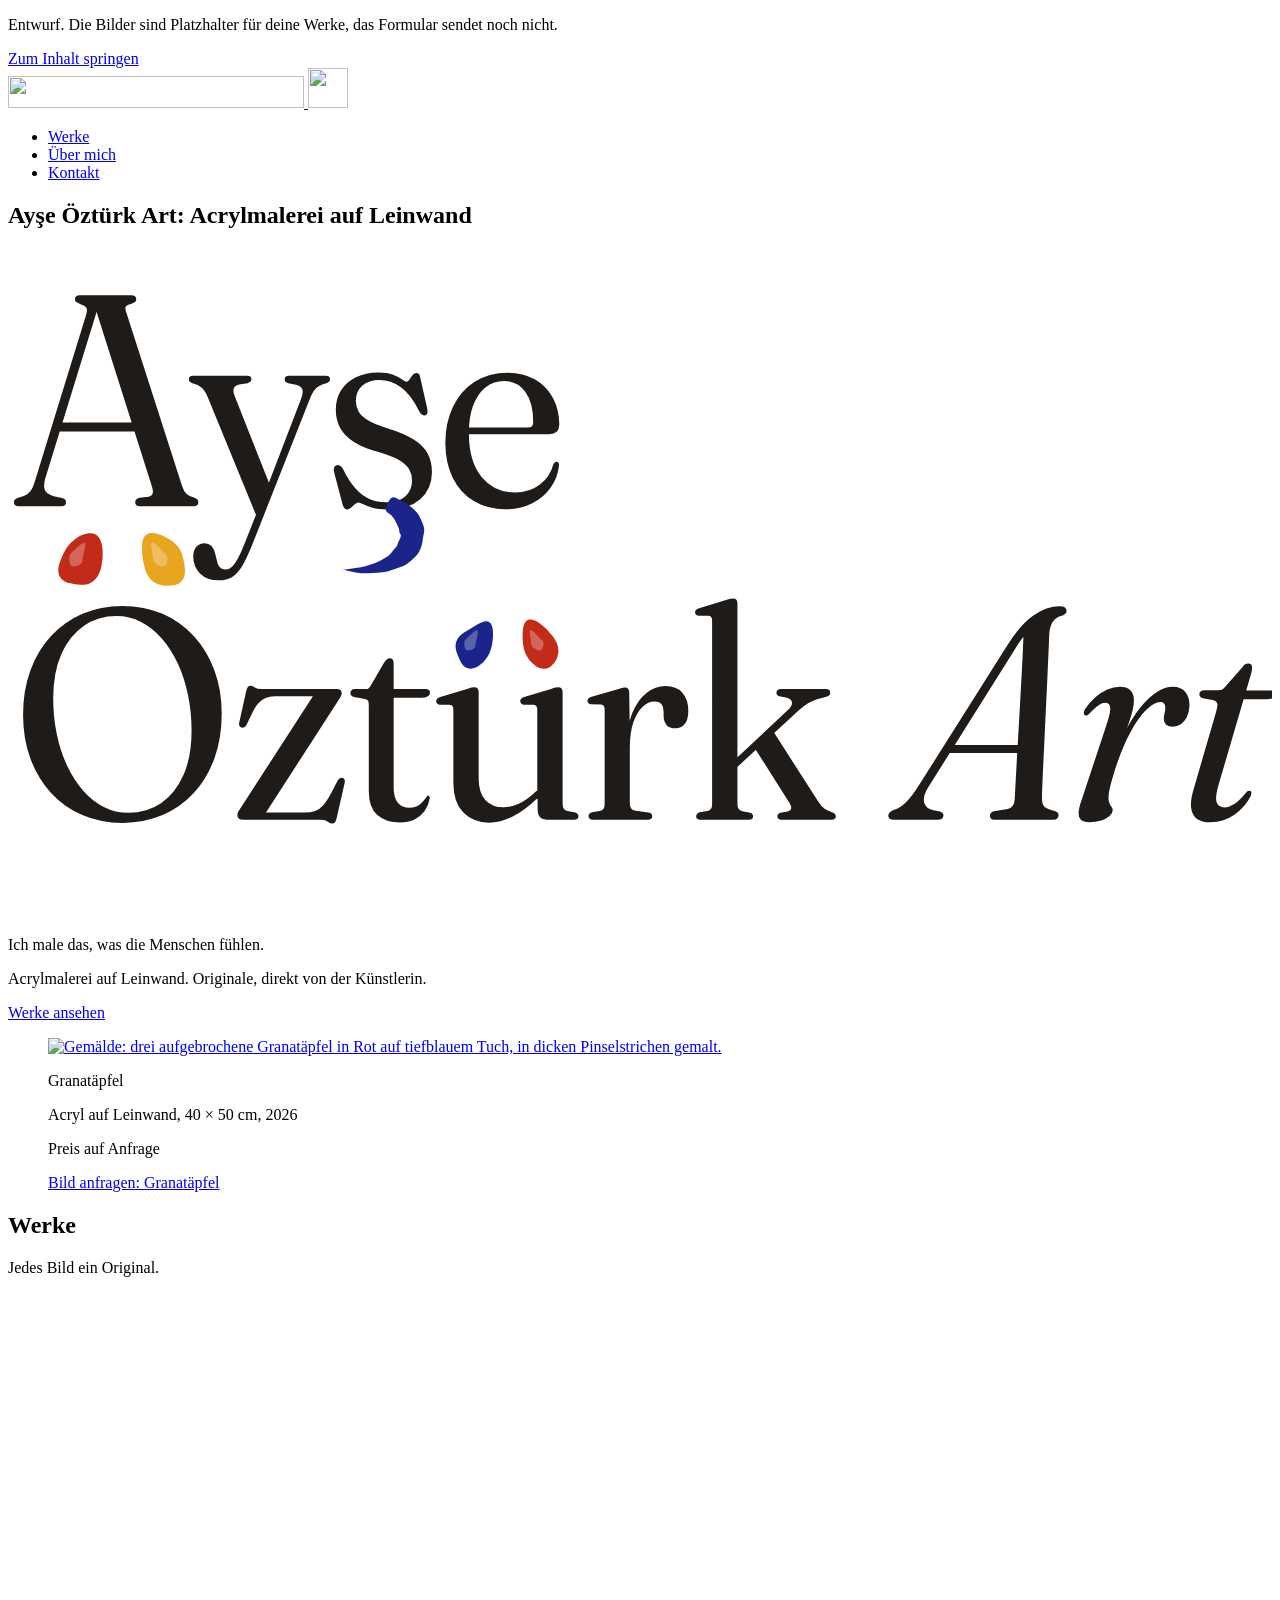
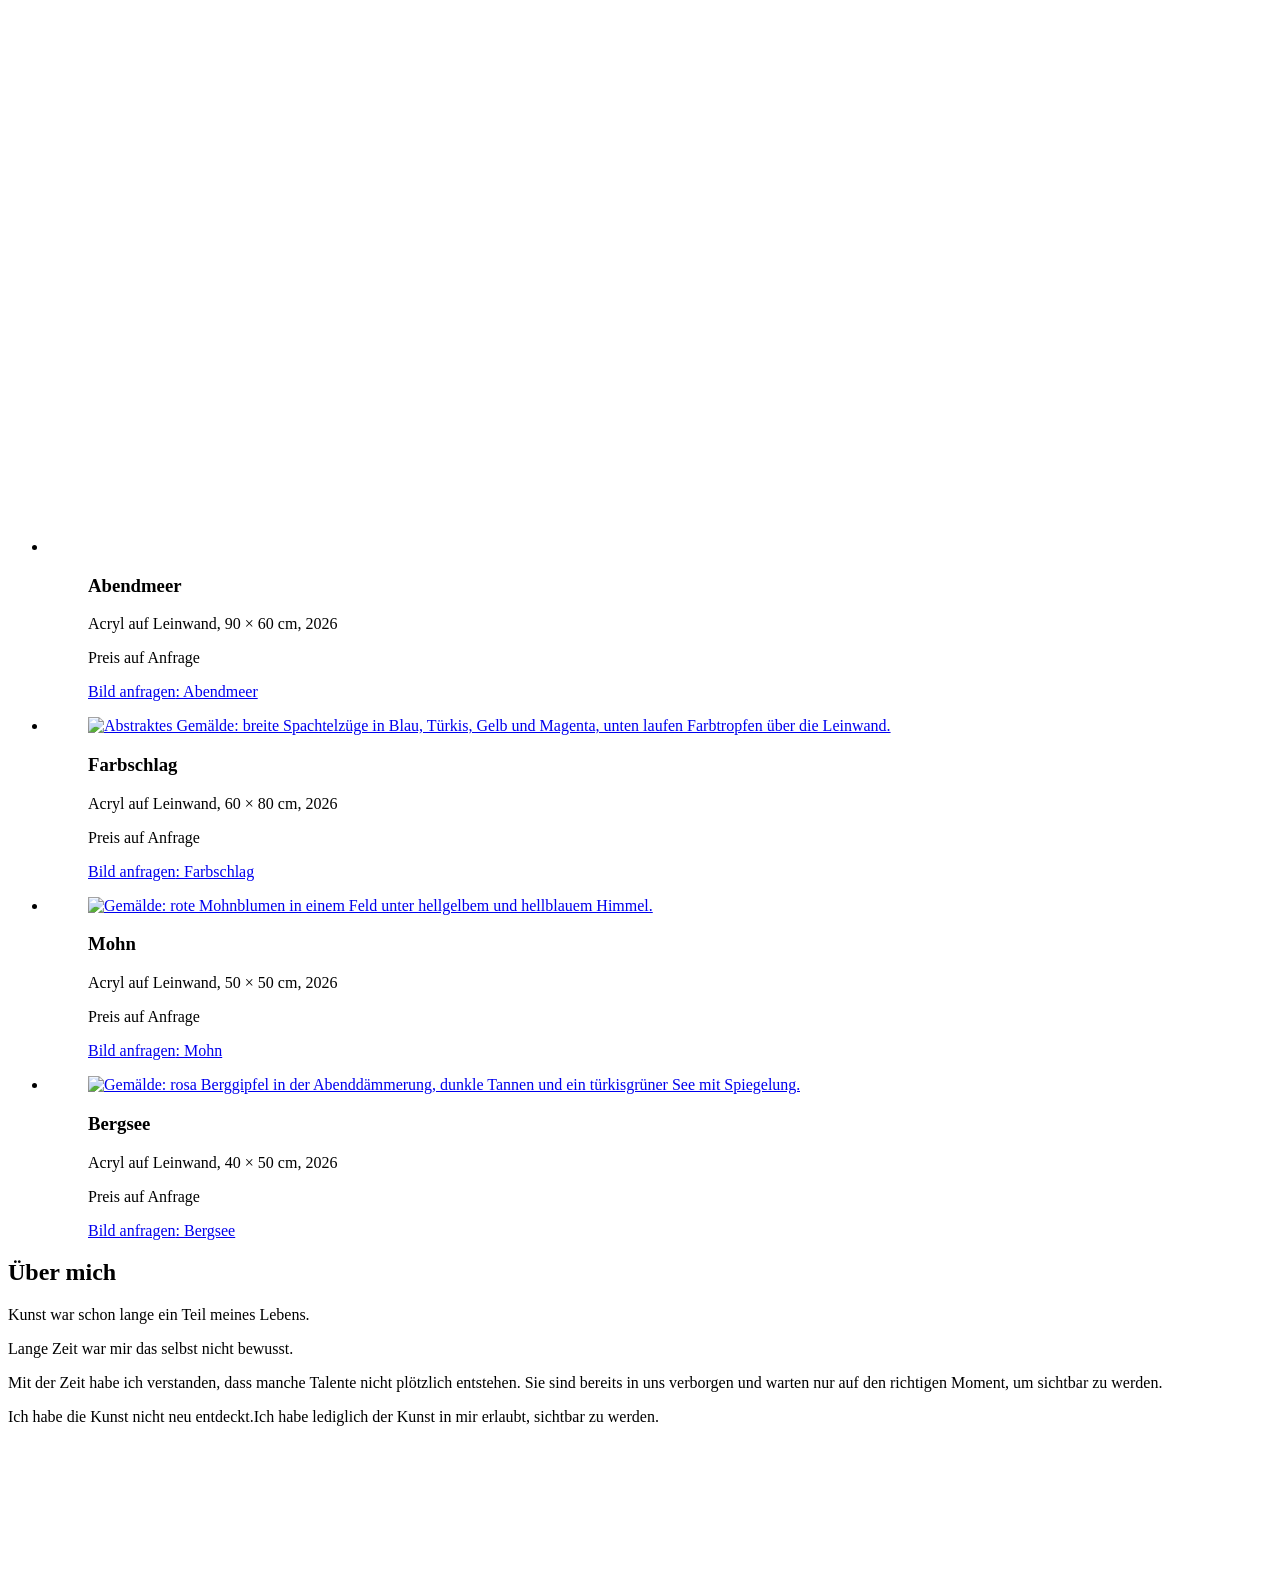
==== index.html @ 7986c455 "Website-Entwurf Ayse Oeztuerk Art Vorschau fuer die Kundin, noindex, Bilder sind Platzhalter.  Co-Au" ====
<!doctype html>
<html lang="de-CH">
<head>
<meta charset="utf-8">
<meta name="viewport" content="width=device-width, initial-scale=1">
<title>Ayşe Öztürk Art | Acrylmalerei auf Leinwand, Schweiz</title>
<meta name="description" content="Originale in Acryl auf Leinwand von Ayşe Öztürk. Werke ansehen, ein Bild anfragen oder ein persönliches Bild in Auftrag geben.">
<link rel="canonical" href="https://leitung-gif.github.io/ayse-oeztuerk-art/">
<meta name="robots" content="noindex, nofollow">
<meta name="theme-color" content="#f7f2e9">
<link rel="icon" href="/ayse-oeztuerk-art/favicon.ico" sizes="32x32">
<link rel="icon" href="/ayse-oeztuerk-art/icon.svg" type="image/svg+xml">
<link rel="apple-touch-icon" href="/ayse-oeztuerk-art/apple-touch-icon.png">
<link rel="manifest" href="/ayse-oeztuerk-art/manifest.webmanifest">
<meta property="og:type" content="website">
<meta property="og:site_name" content="Ayşe Öztürk Art">
<meta property="og:locale" content="de_CH">
<meta property="og:title" content="Ayşe Öztürk Art | Acrylmalerei auf Leinwand, Schweiz">
<meta property="og:description" content="Originale in Acryl auf Leinwand von Ayşe Öztürk. Werke ansehen, ein Bild anfragen oder ein persönliches Bild in Auftrag geben.">
<meta property="og:url" content="https://leitung-gif.github.io/ayse-oeztuerk-art/">
<meta property="og:image" content="https://leitung-gif.github.io/ayse-oeztuerk-art/og.jpg">
<meta property="og:image:width" content="1200">
<meta property="og:image:height" content="630">
<meta property="og:image:alt" content="Schriftzug Ayşe Öztürk Art neben einem Gemälde">
<meta name="twitter:card" content="summary_large_image">
<meta name="twitter:title" content="Ayşe Öztürk Art | Acrylmalerei auf Leinwand, Schweiz">
<meta name="twitter:description" content="Originale in Acryl auf Leinwand von Ayşe Öztürk. Werke ansehen, ein Bild anfragen oder ein persönliches Bild in Auftrag geben.">
<meta name="twitter:image" content="https://leitung-gif.github.io/ayse-oeztuerk-art/og.jpg">
<link rel="preload" href="/ayse-oeztuerk-art/schrift/fraunces.woff2" as="font" type="font/woff2" crossorigin>
<link rel="stylesheet" href="/ayse-oeztuerk-art/css/tokens.css?v=8f678668">
<link rel="stylesheet" href="/ayse-oeztuerk-art/css/main.css?v=8f678668">
<script type="application/ld+json">{"@context": "https://schema.org", "@graph": [{"@type": "Organization", "@id": "https://leitung-gif.github.io/ayse-oeztuerk-art/#art", "name": "Ayşe Öztürk Art", "url": "https://leitung-gif.github.io/ayse-oeztuerk-art/", "logo": "https://leitung-gif.github.io/ayse-oeztuerk-art/logo/logo-gestapelt.svg", "email": "hallo@ayseozturkart.ch", "founder": {"@id": "https://leitung-gif.github.io/ayse-oeztuerk-art/#ayse"}, "description": "Ayşe Öztürk ist Künstlerin in der Schweiz. Sie malt mit Acrylfarben auf Leinwand und verkauft ihre Originale direkt.", "address": {"@type": "PostalAddress", "addressCountry": "CH"}}, {"@type": "Person", "@id": "https://leitung-gif.github.io/ayse-oeztuerk-art/#ayse", "name": "Ayşe Öztürk", "jobTitle": "Künstlerin", "url": "https://leitung-gif.github.io/ayse-oeztuerk-art/", "email": "hallo@ayseozturkart.ch"}, {"@type": "WebSite", "@id": "https://leitung-gif.github.io/ayse-oeztuerk-art/#seite", "name": "Ayşe Öztürk Art", "url": "https://leitung-gif.github.io/ayse-oeztuerk-art/", "inLanguage": "de-CH"}, {"@type": "VisualArtwork", "name": "Granatäpfel", "artform": "Malerei", "artMedium": "Acrylfarbe", "artworkSurface": "Leinwand", "dateCreated": "2026", "width": {"@type": "Distance", "name": "40 cm"}, "height": {"@type": "Distance", "name": "50 cm"}, "image": "https://leitung-gif.github.io/ayse-oeztuerk-art/bilder/granataepfel-gross.jpg", "creator": {"@id": "https://leitung-gif.github.io/ayse-oeztuerk-art/#ayse"}}, {"@type": "VisualArtwork", "name": "Farbschlag", "artform": "Malerei", "artMedium": "Acrylfarbe", "artworkSurface": "Leinwand", "dateCreated": "2026", "width": {"@type": "Distance", "name": "60 cm"}, "height": {"@type": "Distance", "name": "80 cm"}, "image": "https://leitung-gif.github.io/ayse-oeztuerk-art/bilder/farbschlag-gross.jpg", "creator": {"@id": "https://leitung-gif.github.io/ayse-oeztuerk-art/#ayse"}}, {"@type": "VisualArtwork", "name": "Abendmeer", "artform": "Malerei", "artMedium": "Acrylfarbe", "artworkSurface": "Leinwand", "dateCreated": "2026", "width": {"@type": "Distance", "name": "90 cm"}, "height": {"@type": "Distance", "name": "60 cm"}, "image": "https://leitung-gif.github.io/ayse-oeztuerk-art/bilder/abendmeer-gross.jpg", "creator": {"@id": "https://leitung-gif.github.io/ayse-oeztuerk-art/#ayse"}}, {"@type": "VisualArtwork", "name": "Mohn", "artform": "Malerei", "artMedium": "Acrylfarbe", "artworkSurface": "Leinwand", "dateCreated": "2026", "width": {"@type": "Distance", "name": "50 cm"}, "height": {"@type": "Distance", "name": "50 cm"}, "image": "https://leitung-gif.github.io/ayse-oeztuerk-art/bilder/mohn-gross.jpg", "creator": {"@id": "https://leitung-gif.github.io/ayse-oeztuerk-art/#ayse"}}, {"@type": "VisualArtwork", "name": "Bergsee", "artform": "Malerei", "artMedium": "Acrylfarbe", "artworkSurface": "Leinwand", "dateCreated": "2026", "width": {"@type": "Distance", "name": "40 cm"}, "height": {"@type": "Distance", "name": "50 cm"}, "image": "https://leitung-gif.github.io/ayse-oeztuerk-art/bilder/bergsee-gross.jpg", "creator": {"@id": "https://leitung-gif.github.io/ayse-oeztuerk-art/#ayse"}}, {"@type": "VisualArtwork", "name": "Bogen", "artform": "Malerei", "artMedium": "Acrylfarbe", "artworkSurface": "Leinwand", "dateCreated": "2026", "width": {"@type": "Distance", "name": "90 cm"}, "height": {"@type": "Distance", "name": "60 cm"}, "image": "https://leitung-gif.github.io/ayse-oeztuerk-art/bilder/bogen-gross.jpg", "creator": {"@id": "https://leitung-gif.github.io/ayse-oeztuerk-art/#ayse"}}]}</script>
</head>
<body>
<p class="entwurf">Entwurf. Die Bilder sind Platzhalter für deine Werke, das Formular sendet noch nicht.</p>
<a class="sprung" href="#inhalt">Zum Inhalt springen</a>
<header class="kopf">
<a class="kopf-marke" href="/ayse-oeztuerk-art/" aria-label="Ayşe Öztürk Art, zur Startseite">
<img class="breit" src="/ayse-oeztuerk-art/logo/logo-zeile.svg" width="296" height="32" alt="">
<img class="klein" src="/ayse-oeztuerk-art/icon.svg" width="40" height="40" alt="">
</a>
<nav aria-label="Hauptnavigation"><ul>
<li><a href="#werke">Werke</a></li>
<li><a href="#ueber">Über mich</a></li>
<li><a href="#kontakt">Kontakt</a></li>
</ul></nav>
</header>
<main id="inhalt">
<section class="raster einstieg" id="start" aria-label="Einstieg">
<div class="einstieg-text">
<h1><span class="vh">Ayşe Öztürk Art: Acrylmalerei auf Leinwand</span><svg viewBox="-40 0 8387 4520" aria-hidden="true" focusable="false"><path fill="#1f1b18" d="M282 1284H832L837 1343H277ZM345 1813Q345 1825 337.5 1832.5Q330 1840 314 1840H30Q15 1840 7 1832.5Q-1 1825 -1 1813Q-1 1802 5.5 1796Q12 1790 23 1785L65 1772Q91 1763 108.5 1740.5Q126 1718 142 1662L478 570Q489 538 480 522.5Q471 507 441 499Q423 492 413.5 485Q404 478 404 467Q404 454 412.5 447Q421 440 436 440H779Q794 440 802.5 447Q811 454 811 467Q811 478 802 485Q793 492 775 498Q748 504 741.5 514Q735 524 744 551L1115 1705Q1127 1742 1145 1758.5Q1163 1775 1194 1782Q1210 1788 1216.5 1795Q1223 1802 1223 1813Q1223 1825 1214.5 1832.5Q1206 1840 1191 1840H835Q820 1840 812 1832.5Q804 1825 804 1813Q804 1802 811 1795Q818 1788 831 1784L894 1776Q915 1771 920 1755Q925 1739 914 1706L539 522L562 504L207 1656Q197 1692 200 1715.5Q203 1739 219.5 1752.5Q236 1766 263 1774L319 1785Q333 1789 339 1795.5Q345 1802 345 1813Z M1704 1716 1610 1908 1287 1119Q1268 1073 1245.5 1053Q1223 1033 1183 1024Q1169 1018 1164.5 1012.5Q1160 1007 1160 999Q1160 986 1167.5 979.5Q1175 973 1188 973H1548Q1561 973 1568 979.5Q1575 986 1575 997Q1575 1007 1569 1012.5Q1563 1018 1550 1023L1493 1032Q1465 1039 1458 1058Q1451 1077 1464 1108ZM1528 2092 1629 1837 1654 1780 1905 1127Q1921 1084 1912.5 1062.5Q1904 1041 1870 1033L1820 1023Q1807 1018 1801.5 1013Q1796 1008 1796 998Q1796 986 1804 979.5Q1812 973 1825 973H2068Q2082 973 2089.5 979.5Q2097 986 2097 997Q2097 1006 2092 1011.5Q2087 1017 2074 1023Q2030 1033 2006 1055Q1982 1077 1963 1126L1579 2099Q1545 2184 1515 2235Q1485 2286 1448 2308.5Q1411 2331 1357 2331Q1279 2331 1234 2285.5Q1189 2240 1189 2175Q1189 2133 1209.5 2109Q1230 2085 1264 2085Q1291 2085 1308.5 2102.5Q1326 2120 1336 2159L1344 2192Q1349 2225 1364 2242.5Q1379 2260 1403 2260Q1425 2260 1444.5 2243Q1464 2226 1484.5 2188.5Q1505 2151 1528 2092Z M2425 1002Q2352 1002 2310 1040Q2268 1078 2268 1139Q2268 1179 2286 1211Q2304 1243 2348.5 1269.5Q2393 1296 2471 1320Q2586 1355 2652 1396.5Q2718 1438 2745.5 1491.5Q2773 1545 2773 1614Q2773 1725 2695 1793Q2617 1861 2475 1861Q2416 1861 2378 1849.5Q2340 1838 2317.5 1826.5Q2295 1815 2284 1815Q2274 1815 2261.5 1826.5Q2249 1838 2235.5 1849.5Q2222 1861 2211 1861Q2202 1861 2194.5 1855Q2187 1849 2181 1831L2126 1623Q2120 1601 2122.5 1587.5Q2125 1574 2136 1569Q2148 1564 2160.5 1569.5Q2173 1575 2182 1591Q2221 1672 2264.5 1720.5Q2308 1769 2358 1791Q2408 1813 2468 1813Q2554 1813 2597.5 1772.5Q2641 1732 2641 1670Q2641 1628 2621.5 1594.5Q2602 1561 2554 1533Q2506 1505 2419 1480Q2318 1452 2255.5 1412.5Q2193 1373 2164 1320Q2135 1267 2135 1198Q2135 1125 2170 1069.5Q2205 1014 2269 983Q2333 952 2417 952Q2476 952 2515 967.5Q2554 983 2575.5 998Q2597 1013 2605 1013Q2614 1013 2624 998.5Q2634 984 2645 969.5Q2656 955 2668 955Q2678 955 2685 961Q2692 967 2695 983L2739 1179Q2745 1206 2743.5 1218.5Q2742 1231 2730 1236Q2720 1239 2709 1233Q2698 1227 2689 1211Q2634 1097 2567 1049.5Q2500 1002 2425 1002Z M3618 1298Q3618 1329 3601 1345.5Q3584 1362 3551 1362H2975V1317H3410Q3445 1317 3445 1282Q3445 1152 3392 1080Q3339 1008 3254 1008Q3182 1008 3129.5 1049.5Q3077 1091 3047.5 1168.5Q3018 1246 3018 1354Q3018 1545 3103.5 1646.5Q3189 1748 3325 1748Q3422 1748 3489.5 1695.5Q3557 1643 3578 1562Q3583 1553 3588.5 1549Q3594 1545 3600 1545Q3608 1545 3612.5 1551Q3617 1557 3616 1569Q3608 1649 3561.5 1715Q3515 1781 3438.5 1820.5Q3362 1860 3262 1860Q3141 1860 3051 1805.5Q2961 1751 2911.5 1651.5Q2862 1552 2862 1420Q2862 1286 2912.5 1180Q2963 1074 3056 1013.5Q3149 953 3276 953Q3378 953 3455 997Q3532 1041 3575 1119Q3618 1197 3618 1298Z M718 2501Q865 2501 985.5 2553.5Q1106 2606 1194 2702.5Q1282 2799 1330 2929.5Q1378 3060 1378 3215Q1378 3378 1330 3511.5Q1282 3645 1194 3741Q1106 3837 985.5 3889Q865 3941 720 3941Q574 3941 453 3888.5Q332 3836 244 3740Q156 3644 108 3512.5Q60 3381 60 3223Q60 3062 108.5 2929.5Q157 2797 245.5 2701Q334 2605 454 2553Q574 2501 718 2501ZM1178 3329Q1178 3204 1154 3090.5Q1130 2977 1086 2882Q1042 2787 980.5 2716.5Q919 2646 843 2607Q767 2568 680 2568Q557 2568 462 2633.5Q367 2699 313.5 2821Q260 2943 260 3113Q260 3237 283.5 3351Q307 3465 351.5 3560Q396 3655 457.5 3725.5Q519 3796 595.5 3835Q672 3874 760 3874Q883 3874 977.5 3809Q1072 3744 1125 3622Q1178 3500 1178 3329Z M2156 3122 1656 3896 1627 3872H1927Q1969 3872 1998 3861.5Q2027 3851 2052 3823Q2077 3795 2105 3743L2146 3662Q2154 3649 2161.5 3644.5Q2169 3640 2180 3642Q2189 3644 2193 3652Q2197 3660 2194 3674L2141 3909Q2136 3929 2129.5 3937Q2123 3945 2113 3945Q2097 3945 2082.5 3932.5Q2068 3920 2036 3920H1520Q1500 3920 1491 3912Q1482 3904 1482 3890Q1482 3882 1485 3873Q1488 3864 1496 3853L1997 3079L2024 3101H1730Q1695 3101 1669 3111.5Q1643 3122 1621 3147Q1599 3172 1578 3217L1544 3287Q1538 3300 1529.5 3305Q1521 3310 1510 3308Q1500 3306 1496 3298Q1492 3290 1494 3276L1541 3064Q1545 3046 1551.5 3038.5Q1558 3031 1569 3031Q1584 3031 1598 3042Q1612 3053 1642 3053H2139Q2157 3053 2165.5 3059.5Q2174 3066 2174 3080Q2174 3088 2170 3097.5Q2166 3107 2156 3122Z M2328 3118 2255 3106Q2241 3102 2236.5 3094.5Q2232 3087 2232 3078Q2232 3067 2239.5 3060Q2247 3053 2259 3053H2334Q2346 3053 2353.5 3047Q2361 3041 2369 3025L2455 2878Q2463 2864 2473 2856.5Q2483 2849 2494 2849Q2505 2849 2512 2856.5Q2519 2864 2519 2880V3708Q2519 3774 2546.5 3807.5Q2574 3841 2623 3841Q2647 3841 2665.5 3833.5Q2684 3826 2698 3813.5Q2712 3801 2723 3787Q2734 3773 2743 3760Q2750 3758 2754.5 3763Q2759 3768 2758 3781Q2750 3827 2724.5 3862.5Q2699 3898 2657.5 3918Q2616 3938 2562 3938Q2464 3938 2409 3887Q2354 3836 2354 3730V3159Q2354 3141 2349.5 3131Q2345 3121 2328 3118ZM2450 3111 2452 3053H2730Q2745 3053 2752.5 3059Q2760 3065 2760 3075Q2760 3091 2746 3101Q2732 3111 2703 3111Z M3474 3854V3760L3472 3753V3191Q3472 3174 3466.5 3166.5Q3461 3159 3448 3157L3379 3156Q3368 3153 3363.5 3147.5Q3359 3142 3359 3134Q3359 3124 3365 3117.5Q3371 3111 3385 3106L3563 3052Q3583 3045 3593 3043Q3603 3041 3611 3041Q3625 3041 3632.5 3049.5Q3640 3058 3640 3072V3814Q3640 3835 3648 3846.5Q3656 3858 3672 3862L3724 3871Q3735 3875 3740 3881Q3745 3887 3745 3897Q3745 3908 3738 3914Q3731 3920 3717 3920H3536Q3505 3920 3489.5 3903.5Q3474 3887 3474 3854ZM2915 3676V3191Q2915 3174 2910 3166.5Q2905 3159 2891 3157L2822 3156Q2811 3153 2806 3147.5Q2801 3142 2801 3134Q2801 3124 2807.5 3117.5Q2814 3111 2828 3106L3007 3052Q3027 3045 3037 3043Q3047 3041 3055 3041Q3069 3041 3076 3049.5Q3083 3058 3083 3072V3646Q3083 3743 3128.5 3790Q3174 3837 3247 3837Q3296 3837 3349 3813.5Q3402 3790 3459 3736L3492 3705L3517 3735L3480 3770Q3385 3861 3305.5 3900Q3226 3939 3151 3939Q3048 3939 2981.5 3872Q2915 3805 2915 3676Z M4065 3438Q4065 3303 4101.5 3213Q4138 3123 4197 3078Q4256 3033 4322 3033Q4395 3033 4434.5 3076.5Q4474 3120 4474 3198Q4474 3256 4450 3284.5Q4426 3313 4388 3313Q4350 3313 4330.5 3292Q4311 3271 4310 3230V3201Q4310 3168 4295.5 3151.5Q4281 3135 4249 3135Q4208 3135 4171 3169.5Q4134 3204 4110 3272Q4086 3340 4086 3441ZM4082 3076 4086 3353V3812Q4086 3833 4095 3845Q4104 3857 4124 3860L4209 3871Q4223 3873 4229 3880Q4235 3887 4235 3897Q4235 3907 4227.5 3913.5Q4220 3920 4206 3920H3840Q3827 3920 3819.5 3913.5Q3812 3907 3812 3897Q3812 3887 3817.5 3880.5Q3823 3874 3835 3870L3886 3862Q3904 3857 3911.5 3846.5Q3919 3836 3919 3816V3189Q3919 3172 3913.5 3164.5Q3908 3157 3895 3155L3825 3154Q3815 3151 3810 3145Q3805 3139 3805 3131Q3805 3122 3811 3115.5Q3817 3109 3832 3104L4012 3052Q4029 3046 4039 3044Q4049 3042 4057 3042Q4068 3042 4074.5 3050Q4081 3058 4082 3076Z M4553 3920Q4540 3920 4533 3914Q4526 3908 4526 3897Q4526 3888 4531.5 3881Q4537 3874 4549 3870L4600 3862Q4618 3857 4625 3846.5Q4632 3836 4632 3815V2601Q4632 2584 4627 2576.5Q4622 2569 4609 2567L4540 2566Q4529 2563 4524 2557.5Q4519 2552 4519 2544Q4519 2534 4525 2528Q4531 2522 4546 2517L4724 2462Q4744 2455 4754 2453Q4764 2451 4772 2451Q4786 2451 4793 2459.5Q4800 2468 4800 2482V3814Q4800 3836 4807.5 3847.5Q4815 3859 4833 3864L4884 3873Q4904 3880 4904 3897Q4904 3920 4878 3920ZM4756 3546 5135 3192Q5166 3163 5161.5 3139.5Q5157 3116 5121 3109L5078 3101Q5068 3097 5063.5 3091.5Q5059 3086 5059 3077Q5059 3066 5066.5 3059.5Q5074 3053 5089 3053H5388Q5402 3053 5409 3059.5Q5416 3066 5416 3077Q5416 3088 5408 3096Q5400 3104 5373 3109Q5326 3117 5284.5 3138.5Q5243 3160 5193 3206L4770 3597ZM5029 3320 5337 3801Q5359 3834 5378 3847.5Q5397 3861 5424 3868Q5442 3875 5447.5 3882Q5453 3889 5453 3898Q5453 3908 5446.5 3914Q5440 3920 5426 3920H5090Q5079 3920 5072 3914Q5065 3908 5065 3897Q5065 3889 5069.5 3883.5Q5074 3878 5084 3874L5126 3867Q5153 3861 5156.5 3844.5Q5160 3828 5136 3794L4905 3428Z"/><path fill="#1f1b18" d="M6065 3706Q6027 3769 6040 3808Q6053 3847 6101 3857L6143 3865Q6156 3869 6161.5 3875.5Q6167 3882 6167 3890Q6167 3905 6157 3912.5Q6147 3920 6130 3920H5838Q5819 3920 5810 3913Q5801 3906 5801 3893Q5801 3880 5810 3871.5Q5819 3863 5840 3854Q5879 3844 5918.5 3804.5Q5958 3765 6002 3695L6590 2764Q6676 2625 6763.5 2564.5Q6851 2504 6938 2504Q6963 2504 6973.5 2512Q6984 2520 6984 2534Q6984 2544 6977.5 2552Q6971 2560 6958 2565Q6919 2572 6896 2601.5Q6873 2631 6869 2688Q6868 2721 6865 2788.5Q6862 2856 6858 2946Q6854 3036 6849 3136.5Q6844 3237 6839.5 3337.5Q6835 3438 6830.5 3527Q6826 3616 6823.5 3682.5Q6821 3749 6821 3780Q6821 3803 6827 3818.5Q6833 3834 6852 3844Q6871 3854 6910 3864Q6931 3872 6931 3891Q6930 3903 6921.5 3911.5Q6913 3920 6896 3920H6503Q6490 3920 6482.5 3912.5Q6475 3905 6475 3894Q6475 3882 6482 3875Q6489 3868 6501 3863L6593 3848Q6617 3842 6628 3825Q6639 3808 6640 3780Q6642 3746 6645.5 3678Q6649 3610 6654 3520.5Q6659 3431 6665 3330Q6671 3229 6676.5 3127.5Q6682 3026 6687 2934.5Q6692 2843 6695 2772Q6698 2701 6699 2663L6729 2674Q6718 2683 6704 2698.5Q6690 2714 6673 2738.5Q6656 2763 6634 2800ZM6174 3477 6192 3424H6717L6713 3477Z M7110 3228Q7099 3225 7098 3213.5Q7097 3202 7106 3187Q7137 3141 7174.5 3107.5Q7212 3074 7254.5 3055.5Q7297 3037 7338 3037Q7384 3037 7407.5 3060Q7431 3083 7431 3126Q7431 3155 7422.5 3192Q7414 3229 7396.5 3280Q7379 3331 7353.5 3403.5Q7328 3476 7295 3578L7277 3576Q7317 3448 7366.5 3347.5Q7416 3247 7470.5 3178Q7525 3109 7581 3073Q7637 3037 7690 3037Q7745 3037 7773.5 3073.5Q7802 3110 7799 3169Q7797 3210 7781.5 3240Q7766 3270 7742 3286.5Q7718 3303 7689 3303Q7660 3303 7644.5 3289Q7629 3275 7629 3251Q7629 3231 7634 3213.5Q7639 3196 7639 3175Q7639 3157 7631 3148Q7623 3139 7606 3139Q7566 3139 7513 3190.5Q7460 3242 7405 3344Q7350 3446 7302 3598Q7281 3667 7271.5 3706.5Q7262 3746 7262 3776Q7262 3798 7269 3811.5Q7276 3825 7283 3834.5Q7290 3844 7290 3857Q7290 3877 7269.5 3895.5Q7249 3914 7213 3925.5Q7177 3937 7133 3937Q7095 3937 7078.5 3920.5Q7062 3904 7064 3870.5Q7066 3837 7085 3785L7248 3292Q7277 3208 7273.5 3176Q7270 3144 7240 3144Q7221 3144 7196.5 3159.5Q7172 3175 7133 3218Q7127 3225 7121 3227Q7115 3229 7110 3228Z M7961 3127 7887 3114Q7875 3109 7870 3102.5Q7865 3096 7865 3087Q7865 3075 7874.5 3067.5Q7884 3060 7901 3060H7991Q8007 3060 8017 3055Q8027 3050 8038 3036L8152 2906Q8160 2894 8169 2888.5Q8178 2883 8190 2883Q8202 2883 8208.5 2890Q8215 2897 8215 2910Q8215 2919 8213 2931.5Q8211 2944 8205 2963L7992 3690Q7968 3774 7980.5 3806Q7993 3838 8031 3838Q8063 3838 8096.5 3815.5Q8130 3793 8170 3745Q8181 3733 8187.5 3729.5Q8194 3726 8200 3728Q8209 3730 8210 3739Q8211 3748 8207 3761Q8189 3797 8161.5 3829Q8134 3861 8099.5 3885.5Q8065 3910 8024 3923.5Q7983 3937 7937 3937Q7880 3937 7847.5 3912.5Q7815 3888 7810 3837Q7805 3786 7829 3710L7974 3211Q7987 3169 7984.5 3151.5Q7982 3134 7961 3127ZM8112 3121 8131 3062H8350Q8371 3062 8371 3082Q8371 3101 8356.5 3111Q8342 3121 8318 3121Z"/><g class="tupfer" style="--i:0"><path fill="#c12b18" d="M541.8 2027.6C549.4 2032.1 556.2 2038.0 562.0 2045.7C567.8 2053.5 572.9 2063.1 576.8 2074.2C580.7 2085.3 583.6 2098.7 585.5 2112.3C587.4 2125.9 588.1 2141.3 588.2 2155.7C588.2 2170.1 587.2 2185.0 585.9 2198.6C584.5 2212.2 582.5 2225.1 579.9 2237.3C577.4 2249.4 574.4 2260.6 570.3 2271.4C566.3 2282.3 561.5 2292.8 555.5 2302.4C549.4 2312.1 542.2 2321.6 534.2 2329.3C526.1 2337.0 516.7 2343.9 507.4 2348.9C498.0 2353.9 487.6 2357.1 477.8 2359.2C468.0 2361.2 458.1 2361.3 448.8 2361.2C439.5 2361.1 430.7 2359.6 422.0 2358.6C413.3 2357.5 405.1 2356.2 396.4 2354.9C387.8 2353.5 379.1 2352.6 370.1 2350.5C361.2 2348.4 351.6 2346.4 343.0 2342.3C334.3 2338.3 325.2 2333.2 318.1 2326.3C311.0 2319.4 304.5 2310.5 300.5 2301.0C296.4 2291.5 294.2 2280.0 293.6 2269.1C293.0 2258.2 294.7 2246.5 296.8 2235.6C298.9 2224.8 302.7 2214.2 306.3 2204.0C309.9 2193.8 314.0 2184.3 318.2 2174.5C322.4 2164.8 326.4 2155.5 331.5 2145.8C336.7 2136.0 341.8 2126.1 349.0 2116.0C356.2 2105.8 364.6 2094.9 374.5 2084.8C384.5 2074.7 396.5 2064.0 408.7 2055.3C420.8 2046.6 434.8 2038.3 447.4 2032.4C460.1 2026.5 473.2 2022.3 484.7 2020.1C496.2 2017.8 506.8 2017.7 516.3 2018.9C525.9 2020.2 534.2 2023.1 541.8 2027.6Z"/><path fill="#fff" fill-opacity=".28" d="M466.7 2081.8C469.8 2083.0 471.8 2086.9 472.6 2092.1C473.4 2097.2 472.5 2105.4 471.5 2112.9C470.4 2120.4 468.1 2129.6 466.3 2137.3C464.5 2145.1 462.3 2152.7 460.9 2159.3C459.4 2165.9 458.2 2171.7 457.4 2177.0C456.5 2182.3 456.3 2186.8 455.8 2191.2C455.2 2195.6 455.0 2199.4 454.1 2203.2C453.1 2207.0 451.8 2210.7 449.9 2214.0C448.1 2217.2 445.4 2220.4 442.7 2222.9C440.0 2225.4 436.7 2227.4 433.6 2229.0C430.4 2230.7 427.1 2231.8 423.9 2233.0C420.7 2234.1 417.6 2235.0 414.4 2235.8C411.1 2236.7 407.9 2237.6 404.6 2238.1C401.2 2238.6 397.7 2239.2 394.3 2238.9C390.9 2238.7 387.4 2238.0 384.4 2236.6C381.3 2235.2 378.5 2233.0 376.3 2230.5C374.1 2227.9 372.4 2224.5 371.2 2221.3C369.9 2218.0 369.4 2214.4 368.9 2211.0C368.3 2207.6 368.2 2204.2 368.0 2200.9C367.7 2197.6 367.4 2194.5 367.2 2191.2C367.0 2187.9 366.6 2184.5 366.7 2181.0C366.8 2177.5 366.9 2173.7 367.8 2170.1C368.7 2166.5 369.9 2162.8 371.9 2159.4C373.9 2155.9 376.6 2152.7 379.8 2149.2C383.0 2145.8 387.0 2142.5 391.3 2138.7C395.5 2134.9 400.4 2130.9 405.3 2126.5C410.3 2122.0 415.6 2117.1 421.0 2112.1C426.4 2107.1 432.3 2101.3 437.8 2096.7C443.3 2092.1 449.2 2087.1 454.1 2084.6C458.9 2082.1 463.6 2080.5 466.7 2081.8Z"/></g><g class="tupfer" style="--i:1"><path fill="#e8a620" d="M892.3 2020.3C901.0 2017.3 910.9 2017.0 921.2 2017.7C931.5 2018.3 942.6 2020.7 954.2 2023.9C965.8 2027.2 978.3 2031.6 990.8 2037.1C1003.2 2042.6 1016.7 2049.4 1029.0 2057.0C1041.3 2064.7 1053.9 2073.7 1064.4 2082.9C1074.9 2092.2 1084.4 2102.5 1091.9 2112.6C1099.4 2122.7 1105.0 2133.2 1109.6 2143.6C1114.3 2153.9 1117.1 2164.3 1119.9 2174.5C1122.7 2184.7 1124.4 2194.7 1126.4 2204.7C1128.3 2214.7 1130.1 2224.4 1131.5 2234.6C1132.8 2244.8 1134.3 2255.3 1134.3 2265.8C1134.3 2276.3 1133.9 2287.4 1131.5 2297.5C1129.1 2307.6 1125.3 2317.9 1120.0 2326.4C1114.7 2334.8 1107.4 2342.4 1099.6 2348.2C1091.9 2353.9 1082.5 2358.0 1073.4 2361.0C1064.3 2364.0 1054.6 2365.2 1045.2 2366.2C1035.8 2367.2 1026.4 2367.2 1017.0 2366.9C1007.7 2366.7 998.4 2366.1 989.0 2364.7C979.5 2363.3 969.9 2361.5 960.4 2358.4C951.0 2355.2 941.2 2351.1 932.4 2345.6C923.5 2340.1 914.8 2333.1 907.3 2325.4C899.8 2317.6 893.2 2308.3 887.6 2298.9C882.0 2289.6 877.7 2279.5 873.8 2269.1C869.9 2258.7 867.0 2248.2 864.1 2236.6C861.2 2224.9 858.7 2212.7 856.3 2199.3C854.0 2185.8 851.6 2170.9 850.3 2155.9C848.9 2140.9 847.8 2124.2 848.4 2109.3C849.0 2094.4 850.7 2078.9 854.1 2066.7C857.6 2054.4 862.7 2043.6 869.1 2035.9C875.5 2028.1 883.6 2023.3 892.3 2020.3Z"/><path fill="#fff" fill-opacity=".28" d="M915.1 2081.8C917.9 2079.9 922.2 2080.4 927.0 2082.6C931.7 2084.9 938.0 2090.1 943.6 2095.2C949.3 2100.3 955.5 2107.4 961.0 2113.2C966.4 2119.0 971.5 2125.1 976.2 2130.0C980.8 2134.9 985.0 2139.1 988.9 2142.7C992.8 2146.4 996.4 2149.1 999.7 2152.0C1003.1 2154.9 1006.2 2157.2 1008.8 2160.2C1011.4 2163.1 1013.7 2166.2 1015.4 2169.6C1017.0 2173.0 1018.1 2176.9 1018.7 2180.6C1019.3 2184.2 1019.1 2188.1 1018.7 2191.6C1018.3 2195.1 1017.4 2198.5 1016.6 2201.8C1015.7 2205.1 1014.7 2208.2 1013.6 2211.3C1012.5 2214.5 1011.4 2217.6 1010.0 2220.7C1008.6 2223.8 1007.0 2227.0 1004.9 2229.7C1002.9 2232.3 1000.3 2234.9 997.5 2236.6C994.6 2238.3 991.2 2239.5 987.8 2239.9C984.5 2240.3 980.8 2239.8 977.4 2239.0C974.0 2238.2 970.7 2236.6 967.5 2235.1C964.4 2233.7 961.6 2231.9 958.7 2230.2C955.8 2228.6 953.1 2227.1 950.2 2225.4C947.3 2223.8 944.3 2222.2 941.5 2220.2C938.6 2218.1 935.6 2215.9 933.1 2213.2C930.6 2210.4 928.2 2207.3 926.5 2203.7C924.7 2200.1 923.5 2196.2 922.5 2191.6C921.4 2187.0 920.9 2181.8 920.1 2176.1C919.4 2170.5 918.8 2164.2 917.9 2157.6C917.0 2151.0 915.8 2143.9 914.7 2136.6C913.7 2129.4 912.1 2121.3 911.4 2114.1C910.6 2107.0 909.8 2099.2 910.4 2093.8C911.0 2088.4 912.4 2083.6 915.1 2081.8Z"/></g><g class="tupfer" style="--i:2"><path fill="#1a248a" d="M3143.3 2603.7C3151.1 2605.8 3158.1 2610.8 3163.4 2618.0C3168.7 2625.2 3172.4 2635.8 3174.8 2647.0C3177.3 2658.2 3178.1 2672.0 3178.3 2685.1C3178.5 2698.2 3177.4 2712.5 3176.2 2725.4C3174.9 2738.3 3172.8 2751.0 3170.6 2762.5C3168.3 2773.9 3165.6 2784.4 3162.5 2794.1C3159.4 2803.8 3155.9 2812.3 3151.9 2820.5C3147.8 2828.7 3143.3 2836.2 3138.3 2843.5C3133.3 2850.7 3127.9 2857.6 3122.0 2864.1C3116.2 2870.7 3110.1 2877.0 3103.5 2882.9C3096.8 2888.7 3089.8 2894.5 3082.2 2899.4C3074.7 2904.2 3066.5 2908.8 3058.1 2911.8C3049.8 2914.8 3040.7 2917.0 3032.1 2917.3C3023.6 2917.6 3014.6 2916.3 3006.8 2913.6C2999.0 2910.9 2991.6 2906.1 2985.3 2900.8C2979.0 2895.5 2973.8 2888.6 2969.2 2881.8C2964.6 2875.1 2961.2 2867.6 2957.8 2860.4C2954.4 2853.3 2951.6 2846.2 2948.6 2839.0C2945.6 2831.7 2942.6 2824.8 2939.9 2817.1C2937.2 2809.4 2934.2 2801.6 2932.5 2793.0C2930.8 2784.4 2929.3 2775.0 2929.6 2765.7C2930.0 2756.4 2931.6 2746.2 2934.8 2737.1C2938.0 2728.0 2943.0 2718.9 2948.9 2710.9C2954.9 2703.0 2962.6 2696.1 2970.6 2689.5C2978.6 2682.9 2987.9 2677.3 2997.1 2671.4C3006.3 2665.5 3016.1 2660.0 3025.8 2654.1C3035.5 2648.2 3045.5 2642.0 3055.5 2636.1C3065.5 2630.1 3075.9 2623.3 3086.0 2618.2C3096.1 2613.1 3106.7 2607.7 3116.3 2605.2C3125.8 2602.8 3135.4 2601.6 3143.3 2603.7Z"/><path fill="#fff" fill-opacity=".28" d="M3072.4 2663.2C3075.1 2664.2 3076.8 2667.5 3077.4 2671.9C3078.1 2676.3 3077.4 2683.1 3076.5 2689.5C3075.6 2695.9 3073.6 2703.6 3072.1 2710.2C3070.6 2716.7 3068.7 2723.2 3067.5 2728.8C3066.2 2734.4 3065.3 2739.3 3064.6 2743.8C3063.8 2748.3 3063.7 2752.1 3063.2 2755.8C3062.7 2759.5 3062.6 2762.7 3061.7 2766.0C3060.9 2769.2 3059.9 2772.3 3058.3 2775.1C3056.7 2777.8 3054.5 2780.5 3052.1 2782.6C3049.8 2784.7 3047.0 2786.4 3044.4 2787.8C3041.7 2789.2 3038.9 2790.2 3036.2 2791.1C3033.5 2792.1 3030.9 2792.8 3028.1 2793.5C3025.4 2794.3 3022.7 2795.0 3019.9 2795.5C3017.0 2795.9 3014.0 2796.4 3011.2 2796.2C3008.3 2796.0 3005.3 2795.4 3002.8 2794.2C3000.2 2793.0 2997.8 2791.2 2995.9 2789.0C2994.1 2786.9 2992.7 2784.0 2991.6 2781.2C2990.6 2778.5 2990.1 2775.4 2989.7 2772.5C2989.2 2769.6 2989.1 2766.8 2988.9 2764.0C2988.7 2761.2 2988.4 2758.6 2988.2 2755.8C2988.1 2753.0 2987.7 2750.1 2987.8 2747.2C2987.9 2744.2 2988.0 2741.0 2988.7 2737.9C2989.5 2734.9 2990.5 2731.8 2992.2 2728.8C2993.9 2725.9 2996.2 2723.2 2998.9 2720.3C3001.6 2717.4 3005.0 2714.5 3008.6 2711.3C3012.2 2708.1 3016.3 2704.7 3020.5 2701.0C3024.7 2697.3 3029.2 2693.0 3033.8 2688.9C3038.4 2684.7 3043.3 2679.7 3047.9 2675.9C3052.6 2672.0 3057.7 2667.7 3061.7 2665.6C3065.8 2663.4 3069.8 2662.1 3072.4 2663.2Z"/></g><g class="tupfer" style="--i:3"><path fill="#c12b18" d="M3400.2 2599.0C3406.7 2593.8 3414.9 2590.7 3424.1 2590.5C3433.3 2590.3 3444.4 2593.2 3455.4 2597.8C3466.3 2602.4 3478.6 2610.2 3489.7 2618.1C3500.8 2625.9 3512.1 2635.9 3521.9 2644.9C3531.7 2653.8 3540.7 2663.4 3548.6 2672.0C3556.5 2680.6 3563.3 2688.6 3569.4 2696.4C3575.6 2704.3 3580.9 2711.3 3585.7 2718.9C3590.6 2726.5 3595.0 2733.9 3598.6 2741.9C3602.3 2749.9 3605.6 2758.3 3607.8 2766.8C3610.0 2775.3 3611.4 2784.2 3611.8 2792.8C3612.3 2801.4 3611.7 2810.2 3610.4 2818.5C3609.1 2826.9 3606.8 2835.0 3604.0 2842.8C3601.2 2850.6 3597.7 2858.1 3593.7 2865.2C3589.6 2872.3 3585.0 2879.2 3579.6 2885.4C3574.3 2891.6 3568.2 2897.6 3561.5 2902.3C3554.8 2907.1 3547.2 2911.3 3539.2 2913.8C3531.3 2916.4 3522.5 2917.8 3513.9 2917.6C3505.3 2917.5 3496.2 2915.7 3487.8 2912.9C3479.4 2910.1 3471.0 2905.6 3463.4 2900.7C3455.8 2895.9 3448.7 2889.9 3442.1 2883.8C3435.5 2877.7 3429.5 2871.0 3423.9 2864.2C3418.2 2857.5 3413.0 2850.4 3408.3 2843.1C3403.5 2835.7 3399.1 2828.2 3395.3 2820.0C3391.5 2811.8 3388.3 2803.4 3385.5 2793.9C3382.8 2784.4 3380.6 2774.0 3378.9 2763.0C3377.2 2752.0 3376.0 2739.9 3375.2 2727.7C3374.5 2715.6 3374.2 2702.5 3374.5 2690.2C3374.9 2677.8 3375.5 2664.9 3377.3 2653.5C3379.1 2642.1 3381.3 2630.6 3385.1 2621.6C3388.9 2612.5 3393.7 2604.2 3400.2 2599.0Z"/><path fill="#fff" fill-opacity=".28" d="M3426.0 2663.2C3428.4 2661.6 3432.0 2662.0 3436.0 2663.9C3440.1 2665.8 3445.3 2670.2 3450.1 2674.6C3454.9 2678.9 3460.2 2684.9 3464.8 2689.8C3469.4 2694.7 3473.7 2699.8 3477.7 2704.0C3481.6 2708.2 3485.1 2711.7 3488.4 2714.8C3491.8 2717.9 3494.8 2720.2 3497.6 2722.6C3500.4 2725.1 3503.1 2727.0 3505.3 2729.5C3507.5 2732.0 3509.4 2734.6 3510.8 2737.5C3512.3 2740.4 3513.2 2743.7 3513.7 2746.8C3514.1 2749.9 3514.0 2753.1 3513.7 2756.1C3513.4 2759.1 3512.6 2762.0 3511.9 2764.7C3511.1 2767.5 3510.3 2770.1 3509.3 2772.8C3508.4 2775.5 3507.5 2778.2 3506.3 2780.8C3505.1 2783.3 3503.8 2786.1 3502.0 2788.3C3500.3 2790.6 3498.1 2792.8 3495.7 2794.2C3493.3 2795.7 3490.4 2796.7 3487.6 2797.0C3484.7 2797.3 3481.6 2796.9 3478.7 2796.2C3475.8 2795.5 3473.0 2794.2 3470.4 2792.9C3467.7 2791.7 3465.3 2790.2 3462.9 2788.8C3460.4 2787.5 3458.1 2786.2 3455.7 2784.8C3453.3 2783.3 3450.8 2782.0 3448.3 2780.3C3445.9 2778.6 3443.3 2776.7 3441.2 2774.4C3439.1 2772.0 3437.1 2769.4 3435.6 2766.4C3434.1 2763.3 3433.1 2760.0 3432.2 2756.1C3431.4 2752.2 3430.9 2747.8 3430.3 2743.0C3429.6 2738.2 3429.1 2732.9 3428.4 2727.4C3427.6 2721.8 3426.6 2715.7 3425.7 2709.6C3424.8 2703.5 3423.5 2696.6 3422.8 2690.6C3422.2 2684.5 3421.5 2677.9 3422.0 2673.4C3422.5 2668.8 3423.7 2664.8 3426.0 2663.2Z"/></g><g class="tupfer" style="--i:4"><path fill="#1a248a" d="M2466.4 1860.4C2465.6 1880.1 2493.1 1887.6 2503.6 1900.1C2514.1 1912.7 2522.6 1924.5 2529.4 1935.7C2536.2 1946.9 2540.3 1957.7 2544.6 1967.0C2548.9 1976.4 2552.9 1984.0 2555.0 1991.8C2557.2 1999.6 2555.5 2006.7 2557.4 2013.8C2559.4 2020.8 2566.3 2027.2 2566.8 2034.1C2567.3 2041.0 2563.2 2047.9 2560.5 2055.0C2557.7 2062.1 2553.7 2068.5 2550.1 2076.8C2546.6 2085.1 2544.7 2095.5 2539.2 2104.7C2533.6 2113.9 2525.1 2121.8 2516.7 2131.9C2508.3 2142.0 2500.4 2155.5 2488.7 2165.4C2477.1 2175.2 2462.3 2182.5 2447.0 2191.1C2431.6 2199.6 2415.1 2209.2 2396.6 2216.6C2378.1 2224.0 2357.8 2229.9 2336.1 2235.5C2314.4 2241.1 2291.2 2245.7 2266.5 2249.9C2241.7 2254.2 2200.6 2259.2 2187.4 2261.0C2174.2 2262.8 2174.2 2258.0 2187.4 2261.0C2200.6 2264.0 2240.9 2274.9 2266.7 2278.9C2292.4 2282.8 2317.5 2284.4 2341.7 2284.8C2365.9 2285.2 2389.2 2283.5 2411.7 2281.4C2434.3 2279.3 2456.5 2277.0 2477.2 2272.2C2497.9 2267.4 2516.7 2259.3 2536.0 2252.4C2555.2 2245.6 2575.6 2240.6 2592.8 2231.2C2609.9 2221.8 2624.4 2208.6 2638.9 2195.9C2653.3 2183.3 2668.8 2170.6 2679.6 2155.2C2690.4 2139.8 2698.0 2121.5 2703.7 2103.6C2709.4 2085.8 2710.9 2067.0 2713.9 2048.1C2716.8 2029.2 2723.1 2009.3 2721.3 1990.2C2719.5 1971.2 2710.9 1952.0 2702.8 1933.9C2694.8 1915.9 2685.5 1897.6 2673.0 1881.9C2660.5 1866.1 2644.6 1852.0 2627.9 1839.3C2611.3 1826.5 2592.9 1815.0 2572.9 1805.4C2553.0 1795.8 2526.1 1772.5 2508.4 1781.6C2490.6 1790.8 2467.2 1840.6 2466.4 1860.4Z"/></g></svg></h1>
<p class="einstieg-satz">Ich male das, was die Menschen fühlen.</p>
<p class="einstieg-zeile">Acrylmalerei auf Leinwand. Originale, direkt von der Künstlerin.</p>
<a class="knopf" href="#werke">Werke ansehen</a>
</div>
<div class="einstieg-werk"><figure class="werk"><a class="bild" href="/ayse-oeztuerk-art/bilder/granataepfel-gross.jpg" data-titel="Granatäpfel" aria-label="Granatäpfel gross ansehen"><picture><source type="image/avif" srcset="/ayse-oeztuerk-art/bilder/granataepfel-640.avif 640w, /ayse-oeztuerk-art/bilder/granataepfel-960.avif 960w, /ayse-oeztuerk-art/bilder/granataepfel-1280.avif 1280w" sizes="(min-width: 900px) 40vw, 92vw"><source type="image/webp" srcset="/ayse-oeztuerk-art/bilder/granataepfel-640.webp 640w, /ayse-oeztuerk-art/bilder/granataepfel-960.webp 960w, /ayse-oeztuerk-art/bilder/granataepfel-1280.webp 1280w" sizes="(min-width: 900px) 40vw, 92vw"><img src="/ayse-oeztuerk-art/bilder/granataepfel-640.jpg" srcset="/ayse-oeztuerk-art/bilder/granataepfel-640.jpg 640w, /ayse-oeztuerk-art/bilder/granataepfel-960.jpg 960w, /ayse-oeztuerk-art/bilder/granataepfel-1280.jpg 1280w" sizes="(min-width: 900px) 40vw, 92vw" width="1280" height="1588" alt="Gemälde: drei aufgebrochene Granatäpfel in Rot auf tiefblauem Tuch, in dicken Pinselstrichen gemalt." fetchpriority="high"></picture></a><figcaption class="schild"><p class="schild-titel">Granatäpfel</p><p>Acryl auf Leinwand, 40 × 50 cm, 2026</p><p>Preis auf Anfrage</p><a href="#kontakt" data-werk="Granatäpfel">Bild anfragen<span class="vh">: Granatäpfel</span></a></figcaption></figure></div>
</section>

<section class="werke" id="werke" aria-labelledby="werke-titel">
<div class="werke-kopf"><h2 id="werke-titel">Werke</h2><p>Jedes Bild ein Original.</p></div>
<ul class="raster haengung"><li><figure class="werk"><a class="bild" href="/ayse-oeztuerk-art/bilder/abendmeer-gross.jpg" data-titel="Abendmeer" aria-label="Abendmeer gross ansehen"><picture><source type="image/avif" srcset="/ayse-oeztuerk-art/bilder/abendmeer-640.avif 640w, /ayse-oeztuerk-art/bilder/abendmeer-960.avif 960w, /ayse-oeztuerk-art/bilder/abendmeer-1280.avif 1280w" sizes="(min-width: 900px) 62vw, 92vw"><source type="image/webp" srcset="/ayse-oeztuerk-art/bilder/abendmeer-640.webp 640w, /ayse-oeztuerk-art/bilder/abendmeer-960.webp 960w, /ayse-oeztuerk-art/bilder/abendmeer-1280.webp 1280w" sizes="(min-width: 900px) 62vw, 92vw"><img src="/ayse-oeztuerk-art/bilder/abendmeer-640.jpg" srcset="/ayse-oeztuerk-art/bilder/abendmeer-640.jpg 640w, /ayse-oeztuerk-art/bilder/abendmeer-960.jpg 960w, /ayse-oeztuerk-art/bilder/abendmeer-1280.jpg 1280w" sizes="(min-width: 900px) 62vw, 92vw" width="1280" height="859" alt="Gemälde: orange Sonne knapp über dem Horizont, violetter Himmel, dunkles bewegtes Meer mit Lichtreflexen." loading="lazy" decoding="async"></picture></a><figcaption class="schild"><h3>Abendmeer</h3><p>Acryl auf Leinwand, 90 × 60 cm, 2026</p><p>Preis auf Anfrage</p><a href="#kontakt" data-werk="Abendmeer">Bild anfragen<span class="vh">: Abendmeer</span></a></figcaption></figure></li><li><figure class="werk"><a class="bild" href="/ayse-oeztuerk-art/bilder/farbschlag-gross.jpg" data-titel="Farbschlag" aria-label="Farbschlag gross ansehen"><picture><source type="image/avif" srcset="/ayse-oeztuerk-art/bilder/farbschlag-640.avif 640w, /ayse-oeztuerk-art/bilder/farbschlag-960.avif 960w, /ayse-oeztuerk-art/bilder/farbschlag-1280.avif 1280w" sizes="(min-width: 900px) 30vw, 76vw"><source type="image/webp" srcset="/ayse-oeztuerk-art/bilder/farbschlag-640.webp 640w, /ayse-oeztuerk-art/bilder/farbschlag-960.webp 960w, /ayse-oeztuerk-art/bilder/farbschlag-1280.webp 1280w" sizes="(min-width: 900px) 30vw, 76vw"><img src="/ayse-oeztuerk-art/bilder/farbschlag-640.jpg" srcset="/ayse-oeztuerk-art/bilder/farbschlag-640.jpg 640w, /ayse-oeztuerk-art/bilder/farbschlag-960.jpg 960w, /ayse-oeztuerk-art/bilder/farbschlag-1280.jpg 1280w" sizes="(min-width: 900px) 30vw, 76vw" width="1280" height="1715" alt="Abstraktes Gemälde: breite Spachtelzüge in Blau, Türkis, Gelb und Magenta, unten laufen Farbtropfen über die Leinwand." loading="lazy" decoding="async"></picture></a><figcaption class="schild"><h3>Farbschlag</h3><p>Acryl auf Leinwand, 60 × 80 cm, 2026</p><p>Preis auf Anfrage</p><a href="#kontakt" data-werk="Farbschlag">Bild anfragen<span class="vh">: Farbschlag</span></a></figcaption></figure></li><li><figure class="werk"><a class="bild" href="/ayse-oeztuerk-art/bilder/mohn-gross.jpg" data-titel="Mohn" aria-label="Mohn gross ansehen"><picture><source type="image/avif" srcset="/ayse-oeztuerk-art/bilder/mohn-640.avif 640w, /ayse-oeztuerk-art/bilder/mohn-960.avif 960w, /ayse-oeztuerk-art/bilder/mohn-1280.avif 1280w" sizes="(min-width: 900px) 38vw, 76vw"><source type="image/webp" srcset="/ayse-oeztuerk-art/bilder/mohn-640.webp 640w, /ayse-oeztuerk-art/bilder/mohn-960.webp 960w, /ayse-oeztuerk-art/bilder/mohn-1280.webp 1280w" sizes="(min-width: 900px) 38vw, 76vw"><img src="/ayse-oeztuerk-art/bilder/mohn-640.jpg" srcset="/ayse-oeztuerk-art/bilder/mohn-640.jpg 640w, /ayse-oeztuerk-art/bilder/mohn-960.jpg 960w, /ayse-oeztuerk-art/bilder/mohn-1280.jpg 1280w" sizes="(min-width: 900px) 38vw, 76vw" width="1280" height="1280" alt="Gemälde: rote Mohnblumen in einem Feld unter hellgelbem und hellblauem Himmel." loading="lazy" decoding="async"></picture></a><figcaption class="schild"><h3>Mohn</h3><p>Acryl auf Leinwand, 50 × 50 cm, 2026</p><p>Preis auf Anfrage</p><a href="#kontakt" data-werk="Mohn">Bild anfragen<span class="vh">: Mohn</span></a></figcaption></figure></li><li><figure class="werk"><a class="bild" href="/ayse-oeztuerk-art/bilder/bergsee-gross.jpg" data-titel="Bergsee" aria-label="Bergsee gross ansehen"><picture><source type="image/avif" srcset="/ayse-oeztuerk-art/bilder/bergsee-640.avif 640w, /ayse-oeztuerk-art/bilder/bergsee-960.avif 960w, /ayse-oeztuerk-art/bilder/bergsee-1280.avif 1280w" sizes="(min-width: 900px) 30vw, 92vw"><source type="image/webp" srcset="/ayse-oeztuerk-art/bilder/bergsee-640.webp 640w, /ayse-oeztuerk-art/bilder/bergsee-960.webp 960w, /ayse-oeztuerk-art/bilder/bergsee-1280.webp 1280w" sizes="(min-width: 900px) 30vw, 92vw"><img src="/ayse-oeztuerk-art/bilder/bergsee-640.jpg" srcset="/ayse-oeztuerk-art/bilder/bergsee-640.jpg 640w, /ayse-oeztuerk-art/bilder/bergsee-960.jpg 960w, /ayse-oeztuerk-art/bilder/bergsee-1280.jpg 1280w" sizes="(min-width: 900px) 30vw, 92vw" width="1280" height="1588" alt="Gemälde: rosa Berggipfel in der Abenddämmerung, dunkle Tannen und ein türkisgrüner See mit Spiegelung." loading="lazy" decoding="async"></picture></a><figcaption class="schild"><h3>Bergsee</h3><p>Acryl auf Leinwand, 40 × 50 cm, 2026</p><p>Preis auf Anfrage</p><a href="#kontakt" data-werk="Bergsee">Bild anfragen<span class="vh">: Bergsee</span></a></figcaption></figure></li></ul>
</section>

<section class="raster ueber" id="ueber" aria-labelledby="ueber-titel">
<h2 id="ueber-titel">Über mich</h2>
<div class="ueber-text"><p>Kunst war schon lange ein Teil meines Lebens.</p><p>Lange Zeit war mir das selbst nicht bewusst.</p><p>Mit der Zeit habe ich verstanden, dass manche Talente nicht plötzlich entstehen. Sie sind bereits in uns verborgen und warten nur auf den richtigen Moment, um sichtbar zu werden.</p><p class="ueber-schluss"><span>Ich habe die Kunst nicht neu entdeckt.</span><span>Ich habe lediglich der Kunst in mir erlaubt, sichtbar zu werden.</span></p></div>
</section>

<section class="raster ansatz" aria-labelledby="ansatz-titel">
<div class="ansatz-werk"><figure class="werk"><a class="bild" href="/ayse-oeztuerk-art/bilder/bogen-gross.jpg" data-titel="Bogen" aria-label="Bogen gross ansehen"><picture><source type="image/avif" srcset="/ayse-oeztuerk-art/bilder/bogen-640.avif 640w, /ayse-oeztuerk-art/bilder/bogen-960.avif 960w, /ayse-oeztuerk-art/bilder/bogen-1280.avif 1280w" sizes="(min-width: 900px) 56vw, 100vw"><source type="image/webp" srcset="/ayse-oeztuerk-art/bilder/bogen-640.webp 640w, /ayse-oeztuerk-art/bilder/bogen-960.webp 960w, /ayse-oeztuerk-art/bilder/bogen-1280.webp 1280w" sizes="(min-width: 900px) 56vw, 100vw"><img src="/ayse-oeztuerk-art/bilder/bogen-640.jpg" srcset="/ayse-oeztuerk-art/bilder/bogen-640.jpg 640w, /ayse-oeztuerk-art/bilder/bogen-960.jpg 960w, /ayse-oeztuerk-art/bilder/bogen-1280.jpg 1280w" sizes="(min-width: 900px) 56vw, 100vw" width="1280" height="859" alt="Abstraktes Gemälde: geschwungene Bögen in Ocker und Karminrot auf hellem Grund, ein blauer Pinselzug kreuzt das Bild." loading="lazy" decoding="async"></picture></a><figcaption class="schild"><p class="schild-titel">Bogen</p><p>Acryl auf Leinwand, 90 × 60 cm, 2026</p><p>Preis auf Anfrage</p><a href="#kontakt" data-werk="Bogen">Bild anfragen<span class="vh">: Bogen</span></a></figcaption></figure></div>
<div class="ansatz-text"><h2 id="ansatz-titel">Mein künstlerischer Ansatz</h2><p>Heute arbeite ich mit Acrylfarben und widme mich verschiedenen Themen und Motiven, die mich faszinieren und inspirieren.</p><p>Ich glaube daran, dass jedes Gemälde seine ganz eigene Geschichte erzählt.</p></div>
</section>

<section class="invers" aria-labelledby="philosophie-titel"><div class="raster philosophie">
<div class="philosophie-kopf"><h2 id="philosophie-titel">Meine Kunstphilosophie</h2>
<p class="satz">Nicht jedes Gemälde braucht eine Erklärung.</p><p class="text">Manchmal genügt ein einziger Blick, um ein Gefühl zu wecken oder eine neue Geschichte beginnen zu lassen.</p></div>
<blockquote>«Ich male nicht nur das, was die Augen sehen.<span>Ich male das, was die Menschen fühlen.»</span></blockquote>
</div></section>

<section class="raster kontakt" id="kontakt" aria-labelledby="kontakt-titel">
<div class="kontakt-text"><h2 id="kontakt-titel">Ein Bild gefällt dir?</h2><p>Schreib mir, wenn du ein Bild kaufen möchtest, mehr sehen willst oder ein persönliches Bild in Auftrag geben möchtest.</p>
<p class="post"><a href="mailto:hallo@ayseozturkart.ch">hallo@ayseozturkart.ch</a></p></div>
<form action="/ayse-oeztuerk-art/api/anfrage" method="post" novalidate data-modus="prototyp" data-danke="Danke für deine Nachricht. Ich melde mich persönlich bei dir." data-post="hallo@ayseozturkart.ch">
<div class="feld"><label for="name">Name</label>
<input id="name" name="name" type="text" required autocomplete="name" autocapitalize="words" autocorrect="off" aria-describedby="name-fehler"><p class="fehler" id="name-fehler" aria-live="polite"></p></div>
<div class="feld"><label for="email">E-Mail</label>
<input id="email" name="email" type="email" required autocomplete="email" autocapitalize="off" autocorrect="off" aria-describedby="email-fehler"><p class="fehler" id="email-fehler" aria-live="polite"></p></div>
<div class="feld"><label for="anliegen">Worum geht es?</label>
<select id="anliegen" name="anliegen"><option>Allgemeine Frage</option><option>Persönliches Bild im Auftrag</option><optgroup label="Ein bestimmtes Bild"><option>Granatäpfel</option><option>Farbschlag</option><option>Abendmeer</option><option>Mohn</option><option>Bergsee</option><option>Bogen</option></optgroup></select></div>
<div class="feld"><label for="nachricht">Nachricht</label>
<textarea id="nachricht" name="nachricht" rows="5" required aria-describedby="nachricht-fehler"></textarea><p class="fehler" id="nachricht-fehler" aria-live="polite"></p></div>
<div class="honig" aria-hidden="true"><label for="website">Website</label><input id="website" name="website" type="text" tabindex="-1" autocomplete="off"></div>
<p class="hinweis">Deine Angaben nutze ich nur für die Antwort. Mehr dazu im <a href="/ayse-oeztuerk-art/datenschutz.html">Datenschutz</a>.</p>
<button class="knopf" type="submit">Nachricht senden</button>
</form>
</section>
</main>
<dialog class="gross" aria-label="Bild gross ansehen"><div class="gross-kopf"><span class="gross-titel"></span><button type="button">Schliessen</button></div><img alt="" width="2000" height="2000"></dialog>
<footer class="invers"><div class="raster fuss">
<div class="fuss-marke"><img src="/ayse-oeztuerk-art/logo/logo-zeile-hell.svg" width="448" height="48" alt="Ayşe Öztürk Art" loading="lazy">
<p>Ayşe Öztürk ist Künstlerin in der Schweiz. Sie malt mit Acrylfarben auf Leinwand und verkauft ihre Originale direkt.</p></div>
<nav aria-label="Fussnavigation"><ul>
<li><a href="mailto:hallo@ayseozturkart.ch">hallo@ayseozturkart.ch</a></li>
<li><a href="/ayse-oeztuerk-art/impressum.html">Impressum</a></li>
<li><a href="/ayse-oeztuerk-art/datenschutz.html">Datenschutz</a></li>
</ul></nav>
</div></footer>
<script src="/ayse-oeztuerk-art/js/main.js?v=8f678668" defer></script>
</body>
</html>
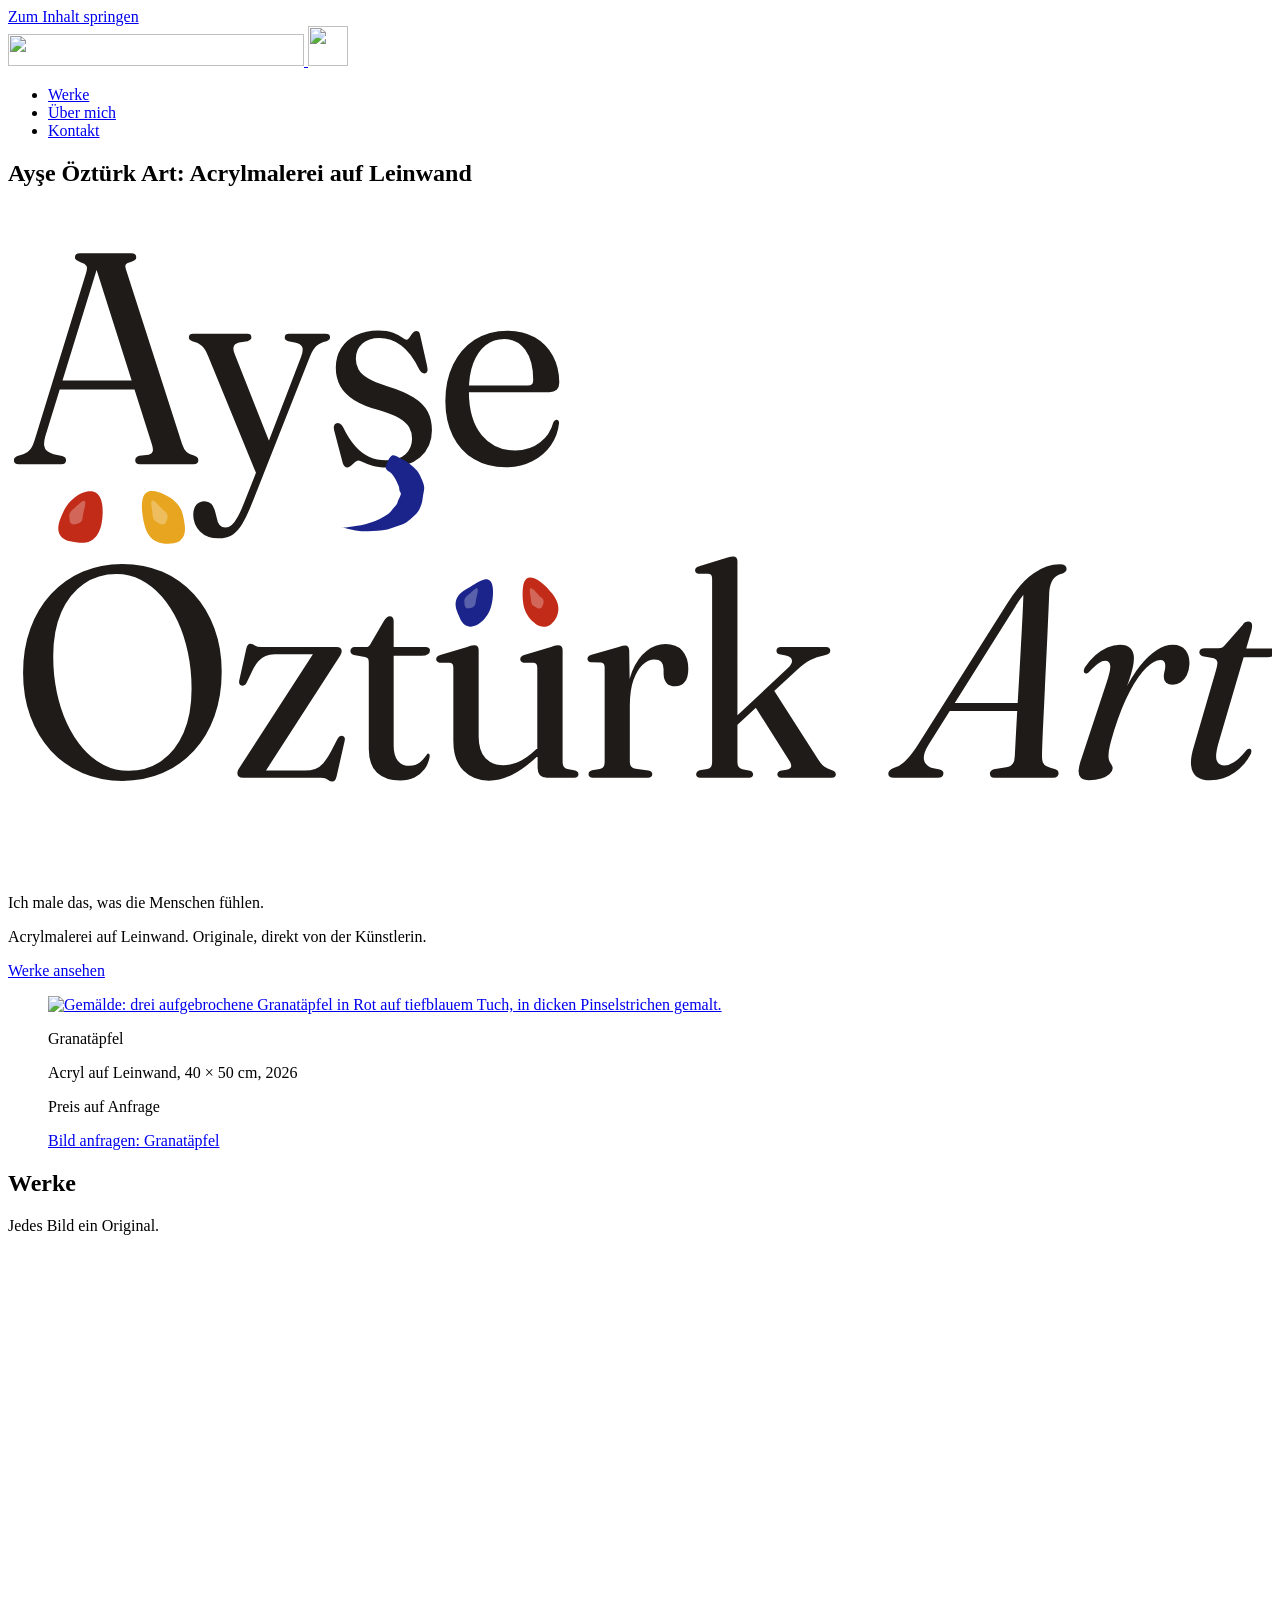
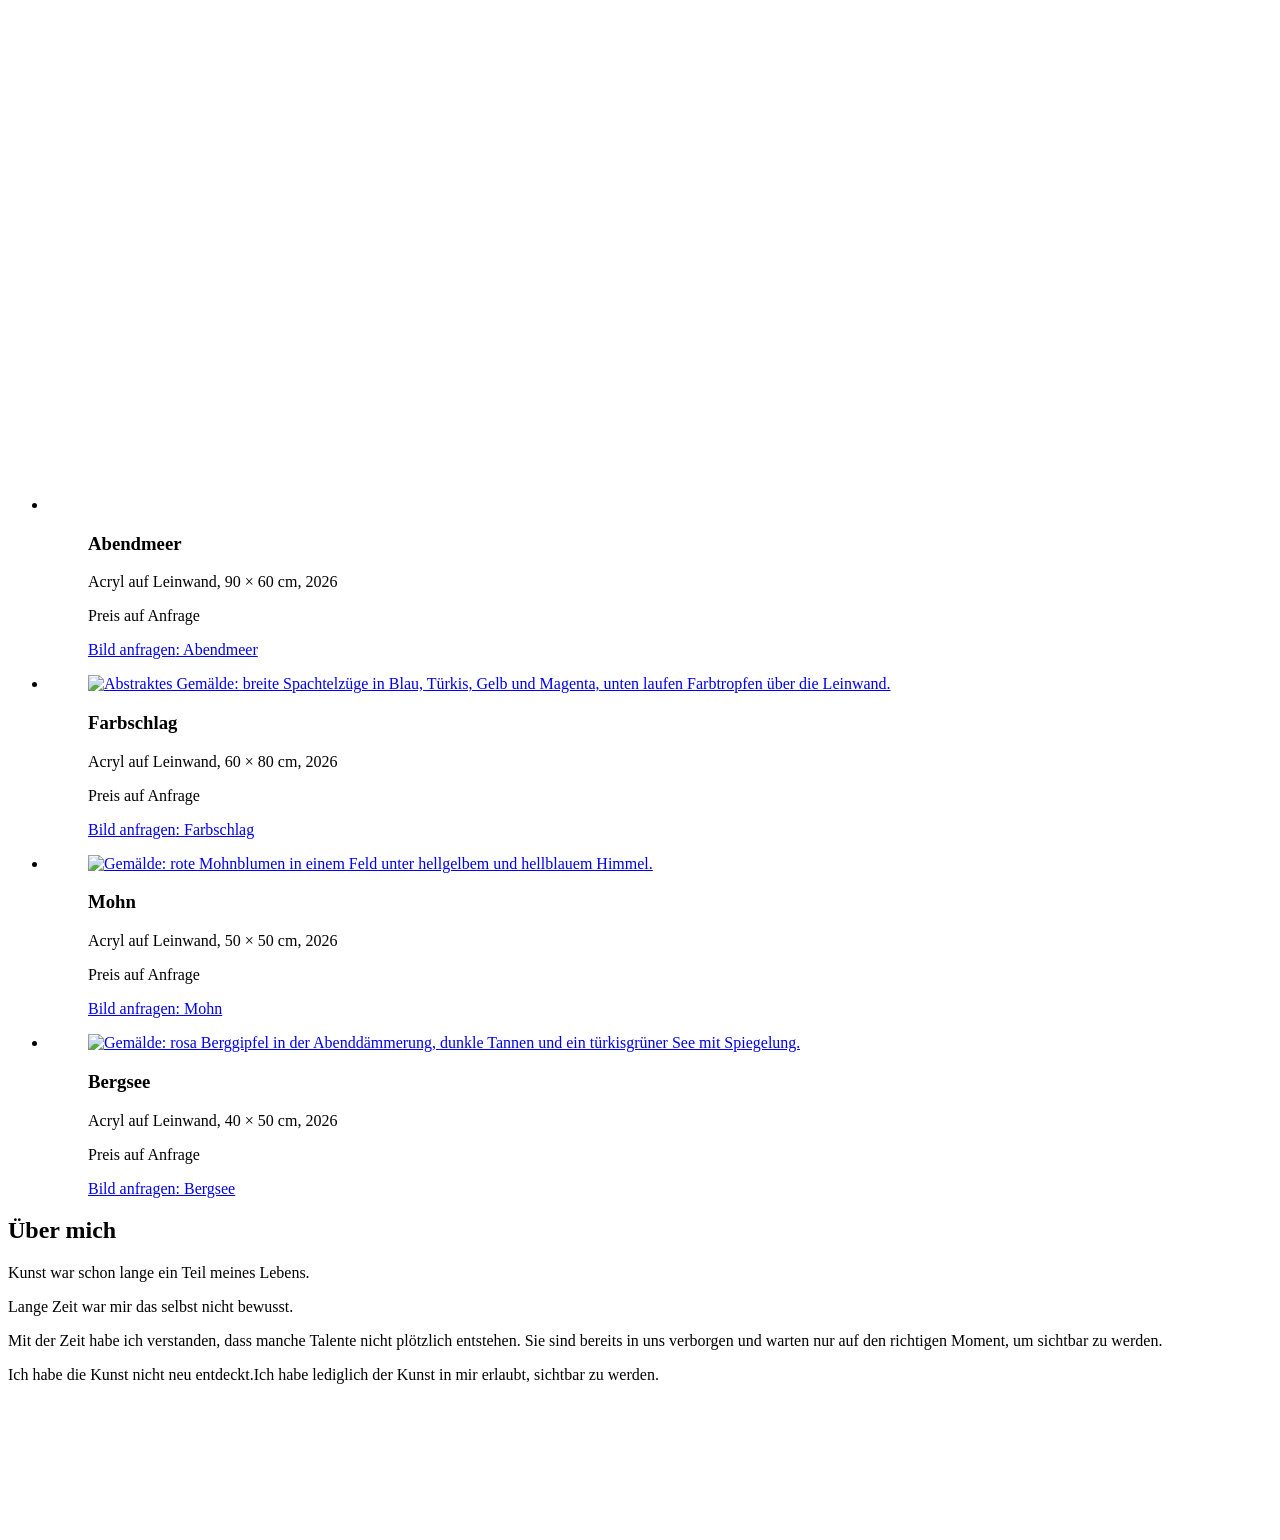
==== commit f3902926: "Entwurf-Zeile entfernt Co-Authored-By: Claude Opus 5.5 <noreply@anthropic.com>" ====
--- a/index.html
+++ b/index.html
@@ -27,12 +27,11 @@
 <meta name="twitter:description" content="Originale in Acryl auf Leinwand von Ayşe Öztürk. Werke ansehen, ein Bild anfragen oder ein persönliches Bild in Auftrag geben.">
 <meta name="twitter:image" content="https://leitung-gif.github.io/ayse-oeztuerk-art/og.jpg">
 <link rel="preload" href="/ayse-oeztuerk-art/schrift/fraunces.woff2" as="font" type="font/woff2" crossorigin>
-<link rel="stylesheet" href="/ayse-oeztuerk-art/css/tokens.css?v=8f678668">
-<link rel="stylesheet" href="/ayse-oeztuerk-art/css/main.css?v=8f678668">
+<link rel="stylesheet" href="/ayse-oeztuerk-art/css/tokens.css?v=9870749d">
+<link rel="stylesheet" href="/ayse-oeztuerk-art/css/main.css?v=9870749d">
 <script type="application/ld+json">{"@context": "https://schema.org", "@graph": [{"@type": "Organization", "@id": "https://leitung-gif.github.io/ayse-oeztuerk-art/#art", "name": "Ayşe Öztürk Art", "url": "https://leitung-gif.github.io/ayse-oeztuerk-art/", "logo": "https://leitung-gif.github.io/ayse-oeztuerk-art/logo/logo-gestapelt.svg", "email": "hallo@ayseozturkart.ch", "founder": {"@id": "https://leitung-gif.github.io/ayse-oeztuerk-art/#ayse"}, "description": "Ayşe Öztürk ist Künstlerin in der Schweiz. Sie malt mit Acrylfarben auf Leinwand und verkauft ihre Originale direkt.", "address": {"@type": "PostalAddress", "addressCountry": "CH"}}, {"@type": "Person", "@id": "https://leitung-gif.github.io/ayse-oeztuerk-art/#ayse", "name": "Ayşe Öztürk", "jobTitle": "Künstlerin", "url": "https://leitung-gif.github.io/ayse-oeztuerk-art/", "email": "hallo@ayseozturkart.ch"}, {"@type": "WebSite", "@id": "https://leitung-gif.github.io/ayse-oeztuerk-art/#seite", "name": "Ayşe Öztürk Art", "url": "https://leitung-gif.github.io/ayse-oeztuerk-art/", "inLanguage": "de-CH"}, {"@type": "VisualArtwork", "name": "Granatäpfel", "artform": "Malerei", "artMedium": "Acrylfarbe", "artworkSurface": "Leinwand", "dateCreated": "2026", "width": {"@type": "Distance", "name": "40 cm"}, "height": {"@type": "Distance", "name": "50 cm"}, "image": "https://leitung-gif.github.io/ayse-oeztuerk-art/bilder/granataepfel-gross.jpg", "creator": {"@id": "https://leitung-gif.github.io/ayse-oeztuerk-art/#ayse"}}, {"@type": "VisualArtwork", "name": "Farbschlag", "artform": "Malerei", "artMedium": "Acrylfarbe", "artworkSurface": "Leinwand", "dateCreated": "2026", "width": {"@type": "Distance", "name": "60 cm"}, "height": {"@type": "Distance", "name": "80 cm"}, "image": "https://leitung-gif.github.io/ayse-oeztuerk-art/bilder/farbschlag-gross.jpg", "creator": {"@id": "https://leitung-gif.github.io/ayse-oeztuerk-art/#ayse"}}, {"@type": "VisualArtwork", "name": "Abendmeer", "artform": "Malerei", "artMedium": "Acrylfarbe", "artworkSurface": "Leinwand", "dateCreated": "2026", "width": {"@type": "Distance", "name": "90 cm"}, "height": {"@type": "Distance", "name": "60 cm"}, "image": "https://leitung-gif.github.io/ayse-oeztuerk-art/bilder/abendmeer-gross.jpg", "creator": {"@id": "https://leitung-gif.github.io/ayse-oeztuerk-art/#ayse"}}, {"@type": "VisualArtwork", "name": "Mohn", "artform": "Malerei", "artMedium": "Acrylfarbe", "artworkSurface": "Leinwand", "dateCreated": "2026", "width": {"@type": "Distance", "name": "50 cm"}, "height": {"@type": "Distance", "name": "50 cm"}, "image": "https://leitung-gif.github.io/ayse-oeztuerk-art/bilder/mohn-gross.jpg", "creator": {"@id": "https://leitung-gif.github.io/ayse-oeztuerk-art/#ayse"}}, {"@type": "VisualArtwork", "name": "Bergsee", "artform": "Malerei", "artMedium": "Acrylfarbe", "artworkSurface": "Leinwand", "dateCreated": "2026", "width": {"@type": "Distance", "name": "40 cm"}, "height": {"@type": "Distance", "name": "50 cm"}, "image": "https://leitung-gif.github.io/ayse-oeztuerk-art/bilder/bergsee-gross.jpg", "creator": {"@id": "https://leitung-gif.github.io/ayse-oeztuerk-art/#ayse"}}, {"@type": "VisualArtwork", "name": "Bogen", "artform": "Malerei", "artMedium": "Acrylfarbe", "artworkSurface": "Leinwand", "dateCreated": "2026", "width": {"@type": "Distance", "name": "90 cm"}, "height": {"@type": "Distance", "name": "60 cm"}, "image": "https://leitung-gif.github.io/ayse-oeztuerk-art/bilder/bogen-gross.jpg", "creator": {"@id": "https://leitung-gif.github.io/ayse-oeztuerk-art/#ayse"}}]}</script>
 </head>
 <body>
-<p class="entwurf">Entwurf. Die Bilder sind Platzhalter für deine Werke, das Formular sendet noch nicht.</p>
 <a class="sprung" href="#inhalt">Zum Inhalt springen</a>
 <header class="kopf">
 <a class="kopf-marke" href="/ayse-oeztuerk-art/" aria-label="Ayşe Öztürk Art, zur Startseite">
@@ -105,6 +104,6 @@
 <li><a href="/ayse-oeztuerk-art/datenschutz.html">Datenschutz</a></li>
 </ul></nav>
 </div></footer>
-<script src="/ayse-oeztuerk-art/js/main.js?v=8f678668" defer></script>
+<script src="/ayse-oeztuerk-art/js/main.js?v=9870749d" defer></script>
 </body>
 </html>
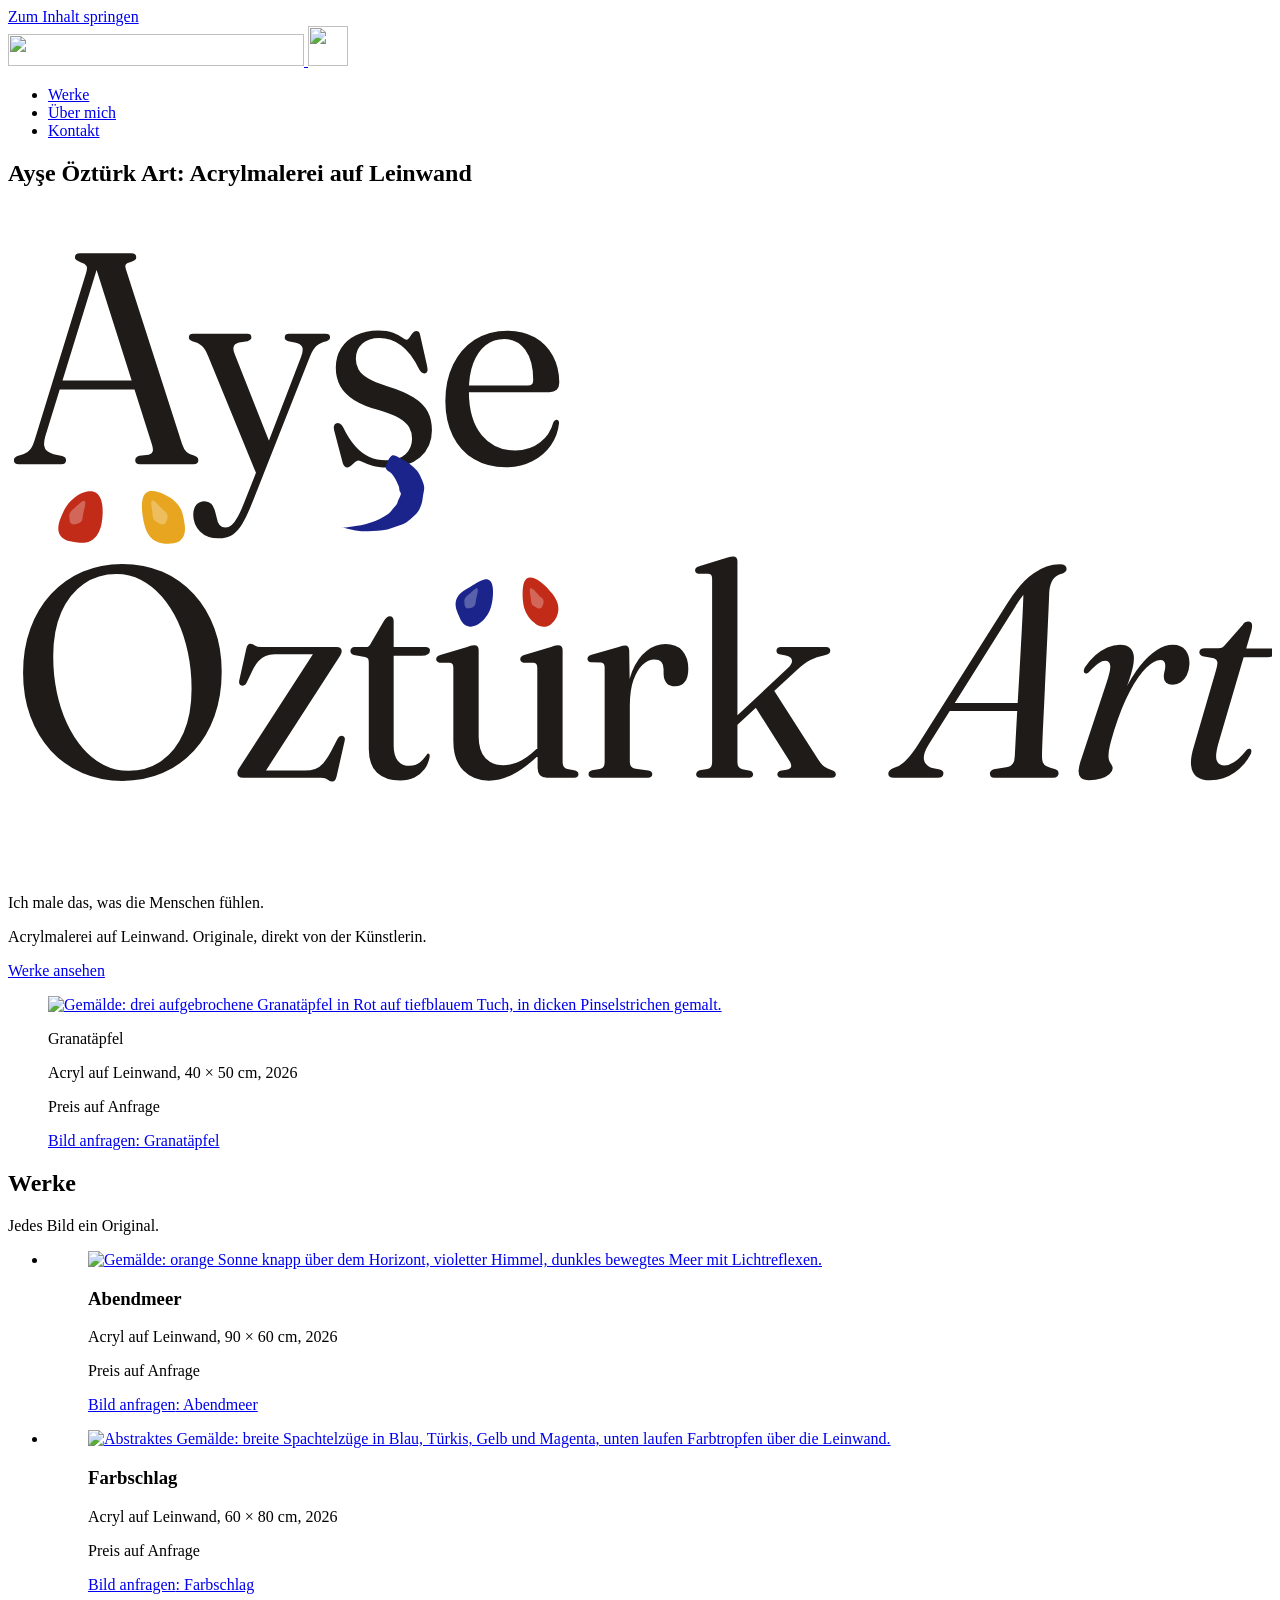
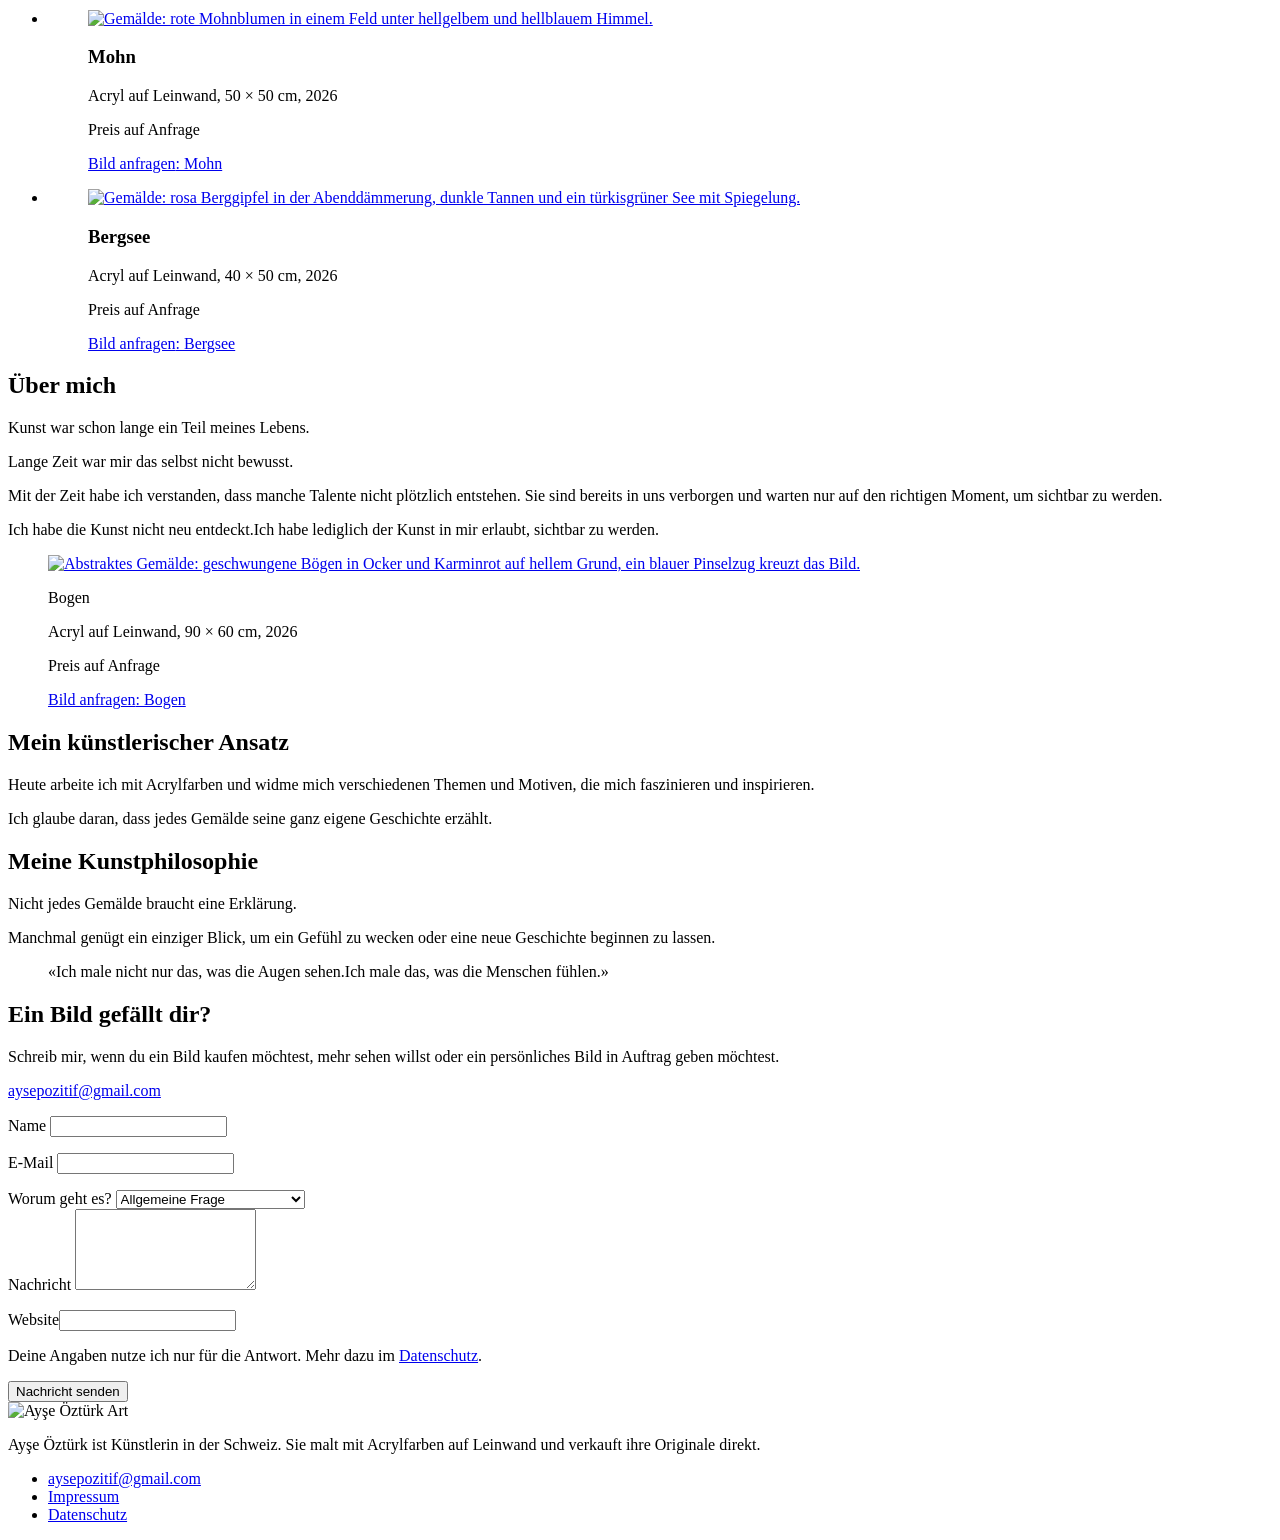
==== commit cc27cdc1: "E-Mail-Adresse von Ayse eingesetzt Co-Authored-By: Claude Opus 5.5 <noreply@anthropic.com>" ====
--- a/index.html
+++ b/index.html
@@ -29,7 +29,7 @@
 <link rel="preload" href="/ayse-oeztuerk-art/schrift/fraunces.woff2" as="font" type="font/woff2" crossorigin>
 <link rel="stylesheet" href="/ayse-oeztuerk-art/css/tokens.css?v=9870749d">
 <link rel="stylesheet" href="/ayse-oeztuerk-art/css/main.css?v=9870749d">
-<script type="application/ld+json">{"@context": "https://schema.org", "@graph": [{"@type": "Organization", "@id": "https://leitung-gif.github.io/ayse-oeztuerk-art/#art", "name": "Ayşe Öztürk Art", "url": "https://leitung-gif.github.io/ayse-oeztuerk-art/", "logo": "https://leitung-gif.github.io/ayse-oeztuerk-art/logo/logo-gestapelt.svg", "email": "hallo@ayseozturkart.ch", "founder": {"@id": "https://leitung-gif.github.io/ayse-oeztuerk-art/#ayse"}, "description": "Ayşe Öztürk ist Künstlerin in der Schweiz. Sie malt mit Acrylfarben auf Leinwand und verkauft ihre Originale direkt.", "address": {"@type": "PostalAddress", "addressCountry": "CH"}}, {"@type": "Person", "@id": "https://leitung-gif.github.io/ayse-oeztuerk-art/#ayse", "name": "Ayşe Öztürk", "jobTitle": "Künstlerin", "url": "https://leitung-gif.github.io/ayse-oeztuerk-art/", "email": "hallo@ayseozturkart.ch"}, {"@type": "WebSite", "@id": "https://leitung-gif.github.io/ayse-oeztuerk-art/#seite", "name": "Ayşe Öztürk Art", "url": "https://leitung-gif.github.io/ayse-oeztuerk-art/", "inLanguage": "de-CH"}, {"@type": "VisualArtwork", "name": "Granatäpfel", "artform": "Malerei", "artMedium": "Acrylfarbe", "artworkSurface": "Leinwand", "dateCreated": "2026", "width": {"@type": "Distance", "name": "40 cm"}, "height": {"@type": "Distance", "name": "50 cm"}, "image": "https://leitung-gif.github.io/ayse-oeztuerk-art/bilder/granataepfel-gross.jpg", "creator": {"@id": "https://leitung-gif.github.io/ayse-oeztuerk-art/#ayse"}}, {"@type": "VisualArtwork", "name": "Farbschlag", "artform": "Malerei", "artMedium": "Acrylfarbe", "artworkSurface": "Leinwand", "dateCreated": "2026", "width": {"@type": "Distance", "name": "60 cm"}, "height": {"@type": "Distance", "name": "80 cm"}, "image": "https://leitung-gif.github.io/ayse-oeztuerk-art/bilder/farbschlag-gross.jpg", "creator": {"@id": "https://leitung-gif.github.io/ayse-oeztuerk-art/#ayse"}}, {"@type": "VisualArtwork", "name": "Abendmeer", "artform": "Malerei", "artMedium": "Acrylfarbe", "artworkSurface": "Leinwand", "dateCreated": "2026", "width": {"@type": "Distance", "name": "90 cm"}, "height": {"@type": "Distance", "name": "60 cm"}, "image": "https://leitung-gif.github.io/ayse-oeztuerk-art/bilder/abendmeer-gross.jpg", "creator": {"@id": "https://leitung-gif.github.io/ayse-oeztuerk-art/#ayse"}}, {"@type": "VisualArtwork", "name": "Mohn", "artform": "Malerei", "artMedium": "Acrylfarbe", "artworkSurface": "Leinwand", "dateCreated": "2026", "width": {"@type": "Distance", "name": "50 cm"}, "height": {"@type": "Distance", "name": "50 cm"}, "image": "https://leitung-gif.github.io/ayse-oeztuerk-art/bilder/mohn-gross.jpg", "creator": {"@id": "https://leitung-gif.github.io/ayse-oeztuerk-art/#ayse"}}, {"@type": "VisualArtwork", "name": "Bergsee", "artform": "Malerei", "artMedium": "Acrylfarbe", "artworkSurface": "Leinwand", "dateCreated": "2026", "width": {"@type": "Distance", "name": "40 cm"}, "height": {"@type": "Distance", "name": "50 cm"}, "image": "https://leitung-gif.github.io/ayse-oeztuerk-art/bilder/bergsee-gross.jpg", "creator": {"@id": "https://leitung-gif.github.io/ayse-oeztuerk-art/#ayse"}}, {"@type": "VisualArtwork", "name": "Bogen", "artform": "Malerei", "artMedium": "Acrylfarbe", "artworkSurface": "Leinwand", "dateCreated": "2026", "width": {"@type": "Distance", "name": "90 cm"}, "height": {"@type": "Distance", "name": "60 cm"}, "image": "https://leitung-gif.github.io/ayse-oeztuerk-art/bilder/bogen-gross.jpg", "creator": {"@id": "https://leitung-gif.github.io/ayse-oeztuerk-art/#ayse"}}]}</script>
+<script type="application/ld+json">{"@context": "https://schema.org", "@graph": [{"@type": "Organization", "@id": "https://leitung-gif.github.io/ayse-oeztuerk-art/#art", "name": "Ayşe Öztürk Art", "url": "https://leitung-gif.github.io/ayse-oeztuerk-art/", "logo": "https://leitung-gif.github.io/ayse-oeztuerk-art/logo/logo-gestapelt.svg", "email": "aysepozitif@gmail.com", "founder": {"@id": "https://leitung-gif.github.io/ayse-oeztuerk-art/#ayse"}, "description": "Ayşe Öztürk ist Künstlerin in der Schweiz. Sie malt mit Acrylfarben auf Leinwand und verkauft ihre Originale direkt.", "address": {"@type": "PostalAddress", "addressCountry": "CH"}}, {"@type": "Person", "@id": "https://leitung-gif.github.io/ayse-oeztuerk-art/#ayse", "name": "Ayşe Öztürk", "jobTitle": "Künstlerin", "url": "https://leitung-gif.github.io/ayse-oeztuerk-art/", "email": "aysepozitif@gmail.com"}, {"@type": "WebSite", "@id": "https://leitung-gif.github.io/ayse-oeztuerk-art/#seite", "name": "Ayşe Öztürk Art", "url": "https://leitung-gif.github.io/ayse-oeztuerk-art/", "inLanguage": "de-CH"}, {"@type": "VisualArtwork", "name": "Granatäpfel", "artform": "Malerei", "artMedium": "Acrylfarbe", "artworkSurface": "Leinwand", "dateCreated": "2026", "width": {"@type": "Distance", "name": "40 cm"}, "height": {"@type": "Distance", "name": "50 cm"}, "image": "https://leitung-gif.github.io/ayse-oeztuerk-art/bilder/granataepfel-gross.jpg", "creator": {"@id": "https://leitung-gif.github.io/ayse-oeztuerk-art/#ayse"}}, {"@type": "VisualArtwork", "name": "Farbschlag", "artform": "Malerei", "artMedium": "Acrylfarbe", "artworkSurface": "Leinwand", "dateCreated": "2026", "width": {"@type": "Distance", "name": "60 cm"}, "height": {"@type": "Distance", "name": "80 cm"}, "image": "https://leitung-gif.github.io/ayse-oeztuerk-art/bilder/farbschlag-gross.jpg", "creator": {"@id": "https://leitung-gif.github.io/ayse-oeztuerk-art/#ayse"}}, {"@type": "VisualArtwork", "name": "Abendmeer", "artform": "Malerei", "artMedium": "Acrylfarbe", "artworkSurface": "Leinwand", "dateCreated": "2026", "width": {"@type": "Distance", "name": "90 cm"}, "height": {"@type": "Distance", "name": "60 cm"}, "image": "https://leitung-gif.github.io/ayse-oeztuerk-art/bilder/abendmeer-gross.jpg", "creator": {"@id": "https://leitung-gif.github.io/ayse-oeztuerk-art/#ayse"}}, {"@type": "VisualArtwork", "name": "Mohn", "artform": "Malerei", "artMedium": "Acrylfarbe", "artworkSurface": "Leinwand", "dateCreated": "2026", "width": {"@type": "Distance", "name": "50 cm"}, "height": {"@type": "Distance", "name": "50 cm"}, "image": "https://leitung-gif.github.io/ayse-oeztuerk-art/bilder/mohn-gross.jpg", "creator": {"@id": "https://leitung-gif.github.io/ayse-oeztuerk-art/#ayse"}}, {"@type": "VisualArtwork", "name": "Bergsee", "artform": "Malerei", "artMedium": "Acrylfarbe", "artworkSurface": "Leinwand", "dateCreated": "2026", "width": {"@type": "Distance", "name": "40 cm"}, "height": {"@type": "Distance", "name": "50 cm"}, "image": "https://leitung-gif.github.io/ayse-oeztuerk-art/bilder/bergsee-gross.jpg", "creator": {"@id": "https://leitung-gif.github.io/ayse-oeztuerk-art/#ayse"}}, {"@type": "VisualArtwork", "name": "Bogen", "artform": "Malerei", "artMedium": "Acrylfarbe", "artworkSurface": "Leinwand", "dateCreated": "2026", "width": {"@type": "Distance", "name": "90 cm"}, "height": {"@type": "Distance", "name": "60 cm"}, "image": "https://leitung-gif.github.io/ayse-oeztuerk-art/bilder/bogen-gross.jpg", "creator": {"@id": "https://leitung-gif.github.io/ayse-oeztuerk-art/#ayse"}}]}</script>
 </head>
 <body>
 <a class="sprung" href="#inhalt">Zum Inhalt springen</a>
@@ -78,8 +78,8 @@
 
 <section class="raster kontakt" id="kontakt" aria-labelledby="kontakt-titel">
 <div class="kontakt-text"><h2 id="kontakt-titel">Ein Bild gefällt dir?</h2><p>Schreib mir, wenn du ein Bild kaufen möchtest, mehr sehen willst oder ein persönliches Bild in Auftrag geben möchtest.</p>
-<p class="post"><a href="mailto:hallo@ayseozturkart.ch">hallo@ayseozturkart.ch</a></p></div>
-<form action="/ayse-oeztuerk-art/api/anfrage" method="post" novalidate data-modus="prototyp" data-danke="Danke für deine Nachricht. Ich melde mich persönlich bei dir." data-post="hallo@ayseozturkart.ch">
+<p class="post"><a href="mailto:aysepozitif@gmail.com">aysepozitif@gmail.com</a></p></div>
+<form action="/ayse-oeztuerk-art/api/anfrage" method="post" novalidate data-modus="prototyp" data-danke="Danke für deine Nachricht. Ich melde mich persönlich bei dir." data-post="aysepozitif@gmail.com">
 <div class="feld"><label for="name">Name</label>
 <input id="name" name="name" type="text" required autocomplete="name" autocapitalize="words" autocorrect="off" aria-describedby="name-fehler"><p class="fehler" id="name-fehler" aria-live="polite"></p></div>
 <div class="feld"><label for="email">E-Mail</label>
@@ -99,7 +99,7 @@
 <div class="fuss-marke"><img src="/ayse-oeztuerk-art/logo/logo-zeile-hell.svg" width="448" height="48" alt="Ayşe Öztürk Art" loading="lazy">
 <p>Ayşe Öztürk ist Künstlerin in der Schweiz. Sie malt mit Acrylfarben auf Leinwand und verkauft ihre Originale direkt.</p></div>
 <nav aria-label="Fussnavigation"><ul>
-<li><a href="mailto:hallo@ayseozturkart.ch">hallo@ayseozturkart.ch</a></li>
+<li><a href="mailto:aysepozitif@gmail.com">aysepozitif@gmail.com</a></li>
 <li><a href="/ayse-oeztuerk-art/impressum.html">Impressum</a></li>
 <li><a href="/ayse-oeztuerk-art/datenschutz.html">Datenschutz</a></li>
 </ul></nav>
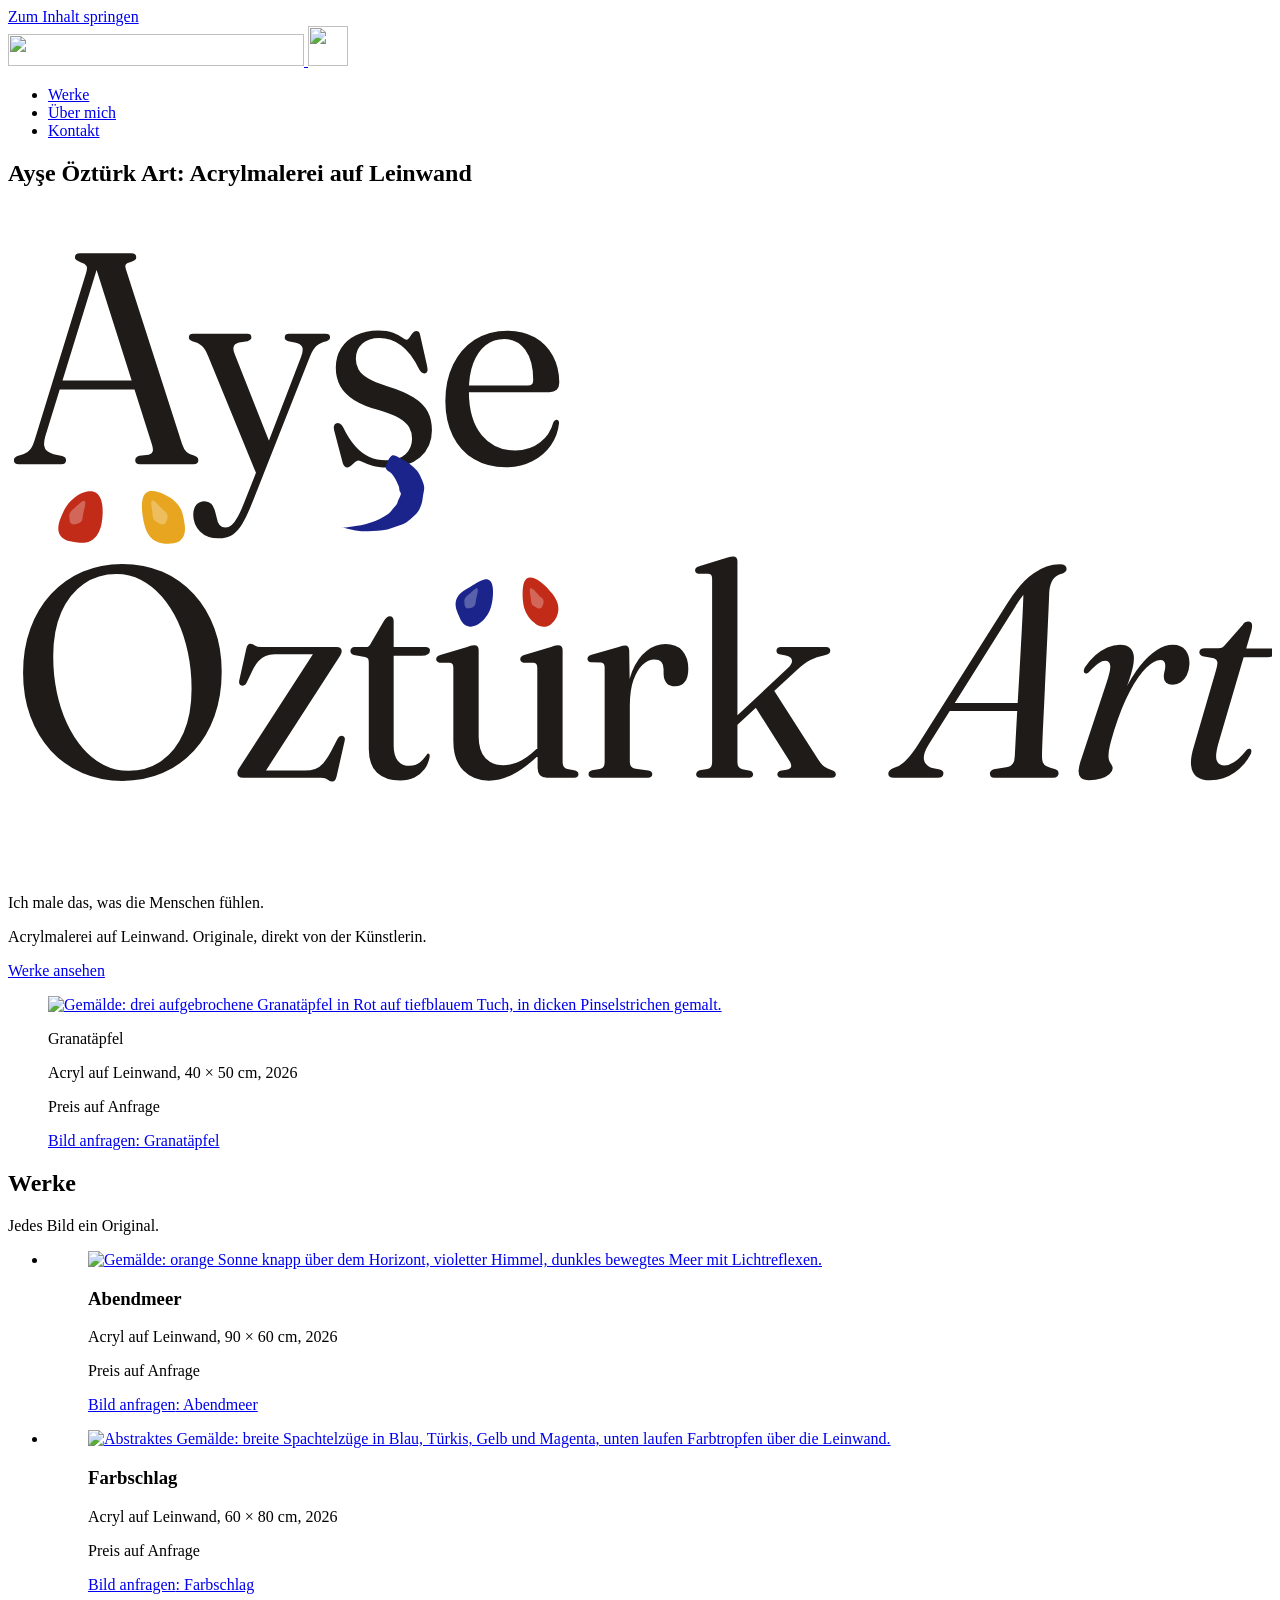
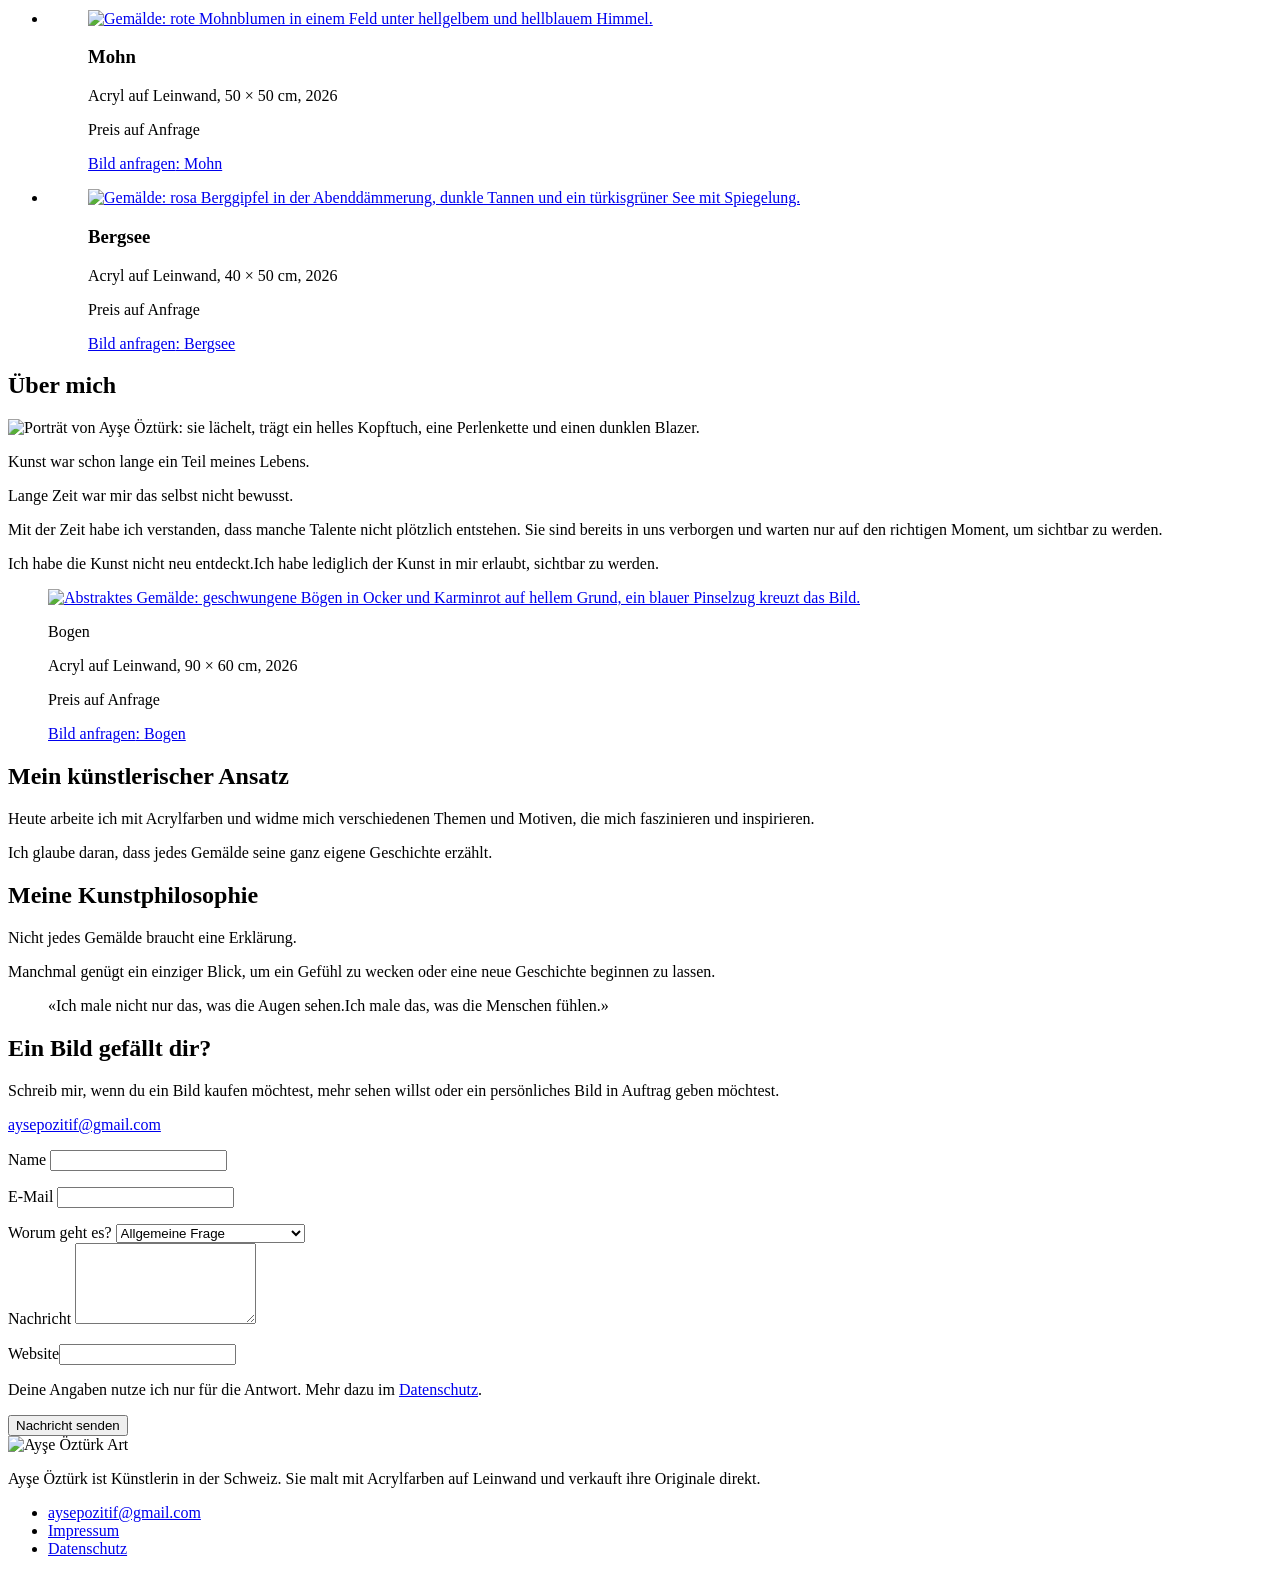
==== commit 1bef35ec: "Portraet von Ayse in Ueber mich Co-Authored-By: Claude Opus 5.5 <noreply@anthropic.com>" ====
--- a/index.html
+++ b/index.html
@@ -27,9 +27,9 @@
 <meta name="twitter:description" content="Originale in Acryl auf Leinwand von Ayşe Öztürk. Werke ansehen, ein Bild anfragen oder ein persönliches Bild in Auftrag geben.">
 <meta name="twitter:image" content="https://leitung-gif.github.io/ayse-oeztuerk-art/og.jpg">
 <link rel="preload" href="/ayse-oeztuerk-art/schrift/fraunces.woff2" as="font" type="font/woff2" crossorigin>
-<link rel="stylesheet" href="/ayse-oeztuerk-art/css/tokens.css?v=9870749d">
-<link rel="stylesheet" href="/ayse-oeztuerk-art/css/main.css?v=9870749d">
-<script type="application/ld+json">{"@context": "https://schema.org", "@graph": [{"@type": "Organization", "@id": "https://leitung-gif.github.io/ayse-oeztuerk-art/#art", "name": "Ayşe Öztürk Art", "url": "https://leitung-gif.github.io/ayse-oeztuerk-art/", "logo": "https://leitung-gif.github.io/ayse-oeztuerk-art/logo/logo-gestapelt.svg", "email": "aysepozitif@gmail.com", "founder": {"@id": "https://leitung-gif.github.io/ayse-oeztuerk-art/#ayse"}, "description": "Ayşe Öztürk ist Künstlerin in der Schweiz. Sie malt mit Acrylfarben auf Leinwand und verkauft ihre Originale direkt.", "address": {"@type": "PostalAddress", "addressCountry": "CH"}}, {"@type": "Person", "@id": "https://leitung-gif.github.io/ayse-oeztuerk-art/#ayse", "name": "Ayşe Öztürk", "jobTitle": "Künstlerin", "url": "https://leitung-gif.github.io/ayse-oeztuerk-art/", "email": "aysepozitif@gmail.com"}, {"@type": "WebSite", "@id": "https://leitung-gif.github.io/ayse-oeztuerk-art/#seite", "name": "Ayşe Öztürk Art", "url": "https://leitung-gif.github.io/ayse-oeztuerk-art/", "inLanguage": "de-CH"}, {"@type": "VisualArtwork", "name": "Granatäpfel", "artform": "Malerei", "artMedium": "Acrylfarbe", "artworkSurface": "Leinwand", "dateCreated": "2026", "width": {"@type": "Distance", "name": "40 cm"}, "height": {"@type": "Distance", "name": "50 cm"}, "image": "https://leitung-gif.github.io/ayse-oeztuerk-art/bilder/granataepfel-gross.jpg", "creator": {"@id": "https://leitung-gif.github.io/ayse-oeztuerk-art/#ayse"}}, {"@type": "VisualArtwork", "name": "Farbschlag", "artform": "Malerei", "artMedium": "Acrylfarbe", "artworkSurface": "Leinwand", "dateCreated": "2026", "width": {"@type": "Distance", "name": "60 cm"}, "height": {"@type": "Distance", "name": "80 cm"}, "image": "https://leitung-gif.github.io/ayse-oeztuerk-art/bilder/farbschlag-gross.jpg", "creator": {"@id": "https://leitung-gif.github.io/ayse-oeztuerk-art/#ayse"}}, {"@type": "VisualArtwork", "name": "Abendmeer", "artform": "Malerei", "artMedium": "Acrylfarbe", "artworkSurface": "Leinwand", "dateCreated": "2026", "width": {"@type": "Distance", "name": "90 cm"}, "height": {"@type": "Distance", "name": "60 cm"}, "image": "https://leitung-gif.github.io/ayse-oeztuerk-art/bilder/abendmeer-gross.jpg", "creator": {"@id": "https://leitung-gif.github.io/ayse-oeztuerk-art/#ayse"}}, {"@type": "VisualArtwork", "name": "Mohn", "artform": "Malerei", "artMedium": "Acrylfarbe", "artworkSurface": "Leinwand", "dateCreated": "2026", "width": {"@type": "Distance", "name": "50 cm"}, "height": {"@type": "Distance", "name": "50 cm"}, "image": "https://leitung-gif.github.io/ayse-oeztuerk-art/bilder/mohn-gross.jpg", "creator": {"@id": "https://leitung-gif.github.io/ayse-oeztuerk-art/#ayse"}}, {"@type": "VisualArtwork", "name": "Bergsee", "artform": "Malerei", "artMedium": "Acrylfarbe", "artworkSurface": "Leinwand", "dateCreated": "2026", "width": {"@type": "Distance", "name": "40 cm"}, "height": {"@type": "Distance", "name": "50 cm"}, "image": "https://leitung-gif.github.io/ayse-oeztuerk-art/bilder/bergsee-gross.jpg", "creator": {"@id": "https://leitung-gif.github.io/ayse-oeztuerk-art/#ayse"}}, {"@type": "VisualArtwork", "name": "Bogen", "artform": "Malerei", "artMedium": "Acrylfarbe", "artworkSurface": "Leinwand", "dateCreated": "2026", "width": {"@type": "Distance", "name": "90 cm"}, "height": {"@type": "Distance", "name": "60 cm"}, "image": "https://leitung-gif.github.io/ayse-oeztuerk-art/bilder/bogen-gross.jpg", "creator": {"@id": "https://leitung-gif.github.io/ayse-oeztuerk-art/#ayse"}}]}</script>
+<link rel="stylesheet" href="/ayse-oeztuerk-art/css/tokens.css?v=5ff24b13">
+<link rel="stylesheet" href="/ayse-oeztuerk-art/css/main.css?v=5ff24b13">
+<script type="application/ld+json">{"@context": "https://schema.org", "@graph": [{"@type": "Organization", "@id": "https://leitung-gif.github.io/ayse-oeztuerk-art/#art", "name": "Ayşe Öztürk Art", "url": "https://leitung-gif.github.io/ayse-oeztuerk-art/", "logo": "https://leitung-gif.github.io/ayse-oeztuerk-art/logo/logo-gestapelt.svg", "email": "aysepozitif@gmail.com", "founder": {"@id": "https://leitung-gif.github.io/ayse-oeztuerk-art/#ayse"}, "description": "Ayşe Öztürk ist Künstlerin in der Schweiz. Sie malt mit Acrylfarben auf Leinwand und verkauft ihre Originale direkt.", "address": {"@type": "PostalAddress", "addressCountry": "CH"}}, {"@type": "Person", "@id": "https://leitung-gif.github.io/ayse-oeztuerk-art/#ayse", "name": "Ayşe Öztürk", "jobTitle": "Künstlerin", "url": "https://leitung-gif.github.io/ayse-oeztuerk-art/", "email": "aysepozitif@gmail.com", "image": "https://leitung-gif.github.io/ayse-oeztuerk-art/bilder/ayse.jpg"}, {"@type": "WebSite", "@id": "https://leitung-gif.github.io/ayse-oeztuerk-art/#seite", "name": "Ayşe Öztürk Art", "url": "https://leitung-gif.github.io/ayse-oeztuerk-art/", "inLanguage": "de-CH"}, {"@type": "VisualArtwork", "name": "Granatäpfel", "artform": "Malerei", "artMedium": "Acrylfarbe", "artworkSurface": "Leinwand", "dateCreated": "2026", "width": {"@type": "Distance", "name": "40 cm"}, "height": {"@type": "Distance", "name": "50 cm"}, "image": "https://leitung-gif.github.io/ayse-oeztuerk-art/bilder/granataepfel-gross.jpg", "creator": {"@id": "https://leitung-gif.github.io/ayse-oeztuerk-art/#ayse"}}, {"@type": "VisualArtwork", "name": "Farbschlag", "artform": "Malerei", "artMedium": "Acrylfarbe", "artworkSurface": "Leinwand", "dateCreated": "2026", "width": {"@type": "Distance", "name": "60 cm"}, "height": {"@type": "Distance", "name": "80 cm"}, "image": "https://leitung-gif.github.io/ayse-oeztuerk-art/bilder/farbschlag-gross.jpg", "creator": {"@id": "https://leitung-gif.github.io/ayse-oeztuerk-art/#ayse"}}, {"@type": "VisualArtwork", "name": "Abendmeer", "artform": "Malerei", "artMedium": "Acrylfarbe", "artworkSurface": "Leinwand", "dateCreated": "2026", "width": {"@type": "Distance", "name": "90 cm"}, "height": {"@type": "Distance", "name": "60 cm"}, "image": "https://leitung-gif.github.io/ayse-oeztuerk-art/bilder/abendmeer-gross.jpg", "creator": {"@id": "https://leitung-gif.github.io/ayse-oeztuerk-art/#ayse"}}, {"@type": "VisualArtwork", "name": "Mohn", "artform": "Malerei", "artMedium": "Acrylfarbe", "artworkSurface": "Leinwand", "dateCreated": "2026", "width": {"@type": "Distance", "name": "50 cm"}, "height": {"@type": "Distance", "name": "50 cm"}, "image": "https://leitung-gif.github.io/ayse-oeztuerk-art/bilder/mohn-gross.jpg", "creator": {"@id": "https://leitung-gif.github.io/ayse-oeztuerk-art/#ayse"}}, {"@type": "VisualArtwork", "name": "Bergsee", "artform": "Malerei", "artMedium": "Acrylfarbe", "artworkSurface": "Leinwand", "dateCreated": "2026", "width": {"@type": "Distance", "name": "40 cm"}, "height": {"@type": "Distance", "name": "50 cm"}, "image": "https://leitung-gif.github.io/ayse-oeztuerk-art/bilder/bergsee-gross.jpg", "creator": {"@id": "https://leitung-gif.github.io/ayse-oeztuerk-art/#ayse"}}, {"@type": "VisualArtwork", "name": "Bogen", "artform": "Malerei", "artMedium": "Acrylfarbe", "artworkSurface": "Leinwand", "dateCreated": "2026", "width": {"@type": "Distance", "name": "90 cm"}, "height": {"@type": "Distance", "name": "60 cm"}, "image": "https://leitung-gif.github.io/ayse-oeztuerk-art/bilder/bogen-gross.jpg", "creator": {"@id": "https://leitung-gif.github.io/ayse-oeztuerk-art/#ayse"}}]}</script>
 </head>
 <body>
 <a class="sprung" href="#inhalt">Zum Inhalt springen</a>
@@ -61,7 +61,8 @@
 </section>
 
 <section class="raster ueber" id="ueber" aria-labelledby="ueber-titel">
-<h2 id="ueber-titel">Über mich</h2>
+<div class="ueber-links"><h2 id="ueber-titel">Über mich</h2>
+<picture><source type="image/avif" srcset="/ayse-oeztuerk-art/bilder/ayse.avif"><source type="image/webp" srcset="/ayse-oeztuerk-art/bilder/ayse.webp"><img src="/ayse-oeztuerk-art/bilder/ayse.jpg" width="430" height="568" alt="Porträt von Ayşe Öztürk: sie lächelt, trägt ein helles Kopftuch, eine Perlenkette und einen dunklen Blazer." loading="lazy" decoding="async"></picture></div>
 <div class="ueber-text"><p>Kunst war schon lange ein Teil meines Lebens.</p><p>Lange Zeit war mir das selbst nicht bewusst.</p><p>Mit der Zeit habe ich verstanden, dass manche Talente nicht plötzlich entstehen. Sie sind bereits in uns verborgen und warten nur auf den richtigen Moment, um sichtbar zu werden.</p><p class="ueber-schluss"><span>Ich habe die Kunst nicht neu entdeckt.</span><span>Ich habe lediglich der Kunst in mir erlaubt, sichtbar zu werden.</span></p></div>
 </section>
 
@@ -104,6 +105,6 @@
 <li><a href="/ayse-oeztuerk-art/datenschutz.html">Datenschutz</a></li>
 </ul></nav>
 </div></footer>
-<script src="/ayse-oeztuerk-art/js/main.js?v=9870749d" defer></script>
+<script src="/ayse-oeztuerk-art/js/main.js?v=5ff24b13" defer></script>
 </body>
 </html>
